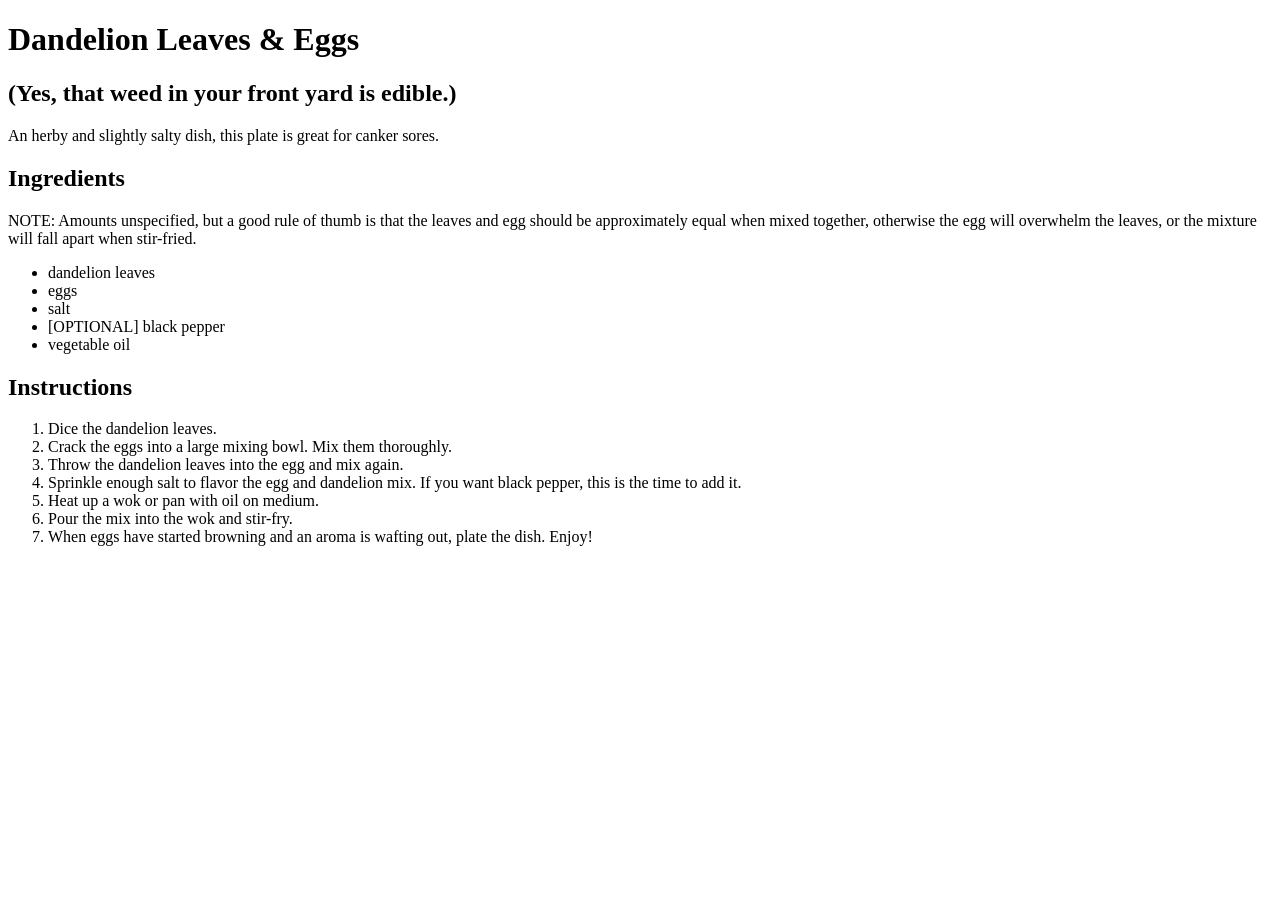
==== tang-family-recipes/dandelion-and-egg.html @ 624e8658 "Added a note to the two egg recipes and started writing down the recipe for mushrooms & eggs." ====
<!DOCTYPE html>
<html lang="en">
  <head>
    <meta charset="utf-8">
  </head>

  <body>
    <h1>Dandelion Leaves & Eggs</h1>

    <h2>
      (Yes, that weed in your front yard is edible.)
    </h2>

    <p>
      An herby and slightly salty dish, this plate is great for canker sores.
    </p>

    <h2>Ingredients</h2>

    <p>
      NOTE: Amounts unspecified, but a good rule of thumb is that the leaves and egg 
      should be approximately equal when mixed together, otherwise the egg will 
      overwhelm the leaves, or the mixture will fall apart when stir-fried.
    </p>

    <ul>
      <li>dandelion leaves</li>
      <li>eggs</li>
      <li>salt</li>
      <li>[OPTIONAL] black pepper</li>
      <li>vegetable oil</li>
    </ul>

    <h2>Instructions</h2>

    <ol>
      <li>
        Dice the dandelion leaves.
      </li>
      <li>
        Crack the eggs into a large mixing bowl. Mix them thoroughly.
      </li>
      <li>
        Throw the dandelion leaves into the egg and mix again.
      </li>
      <li>
        Sprinkle enough salt to flavor the egg and dandelion mix. If you want black pepper, this is the time to add it.
      </li>
      <li>Heat up a wok or pan with oil on medium.</li>
      <li>Pour the mix into the wok and stir-fry.</li>
      <li>When eggs have started browning and an aroma is wafting out, plate the dish. Enjoy!</li>
    </ol>
  </body>
</html>
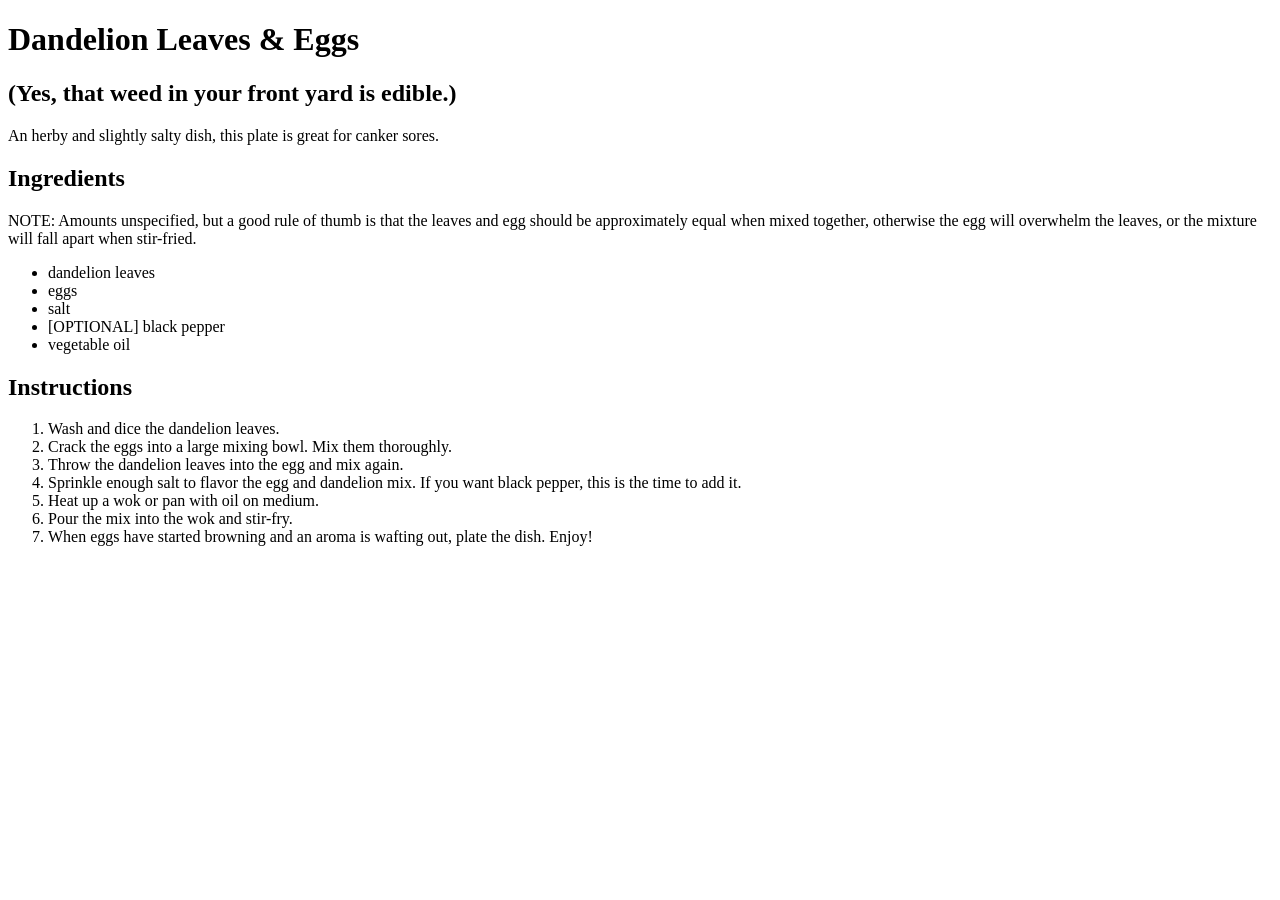
==== commit f4804917: "Added instructions that were forgotten to the dandelion & eggs recipe." ====
--- a/tang-family-recipes/dandelion-and-egg.html
+++ b/tang-family-recipes/dandelion-and-egg.html
@@ -35,7 +35,7 @@
 
     <ol>
       <li>
-        Dice the dandelion leaves.
+        Wash and dice the dandelion leaves.
       </li>
       <li>
         Crack the eggs into a large mixing bowl. Mix them thoroughly.
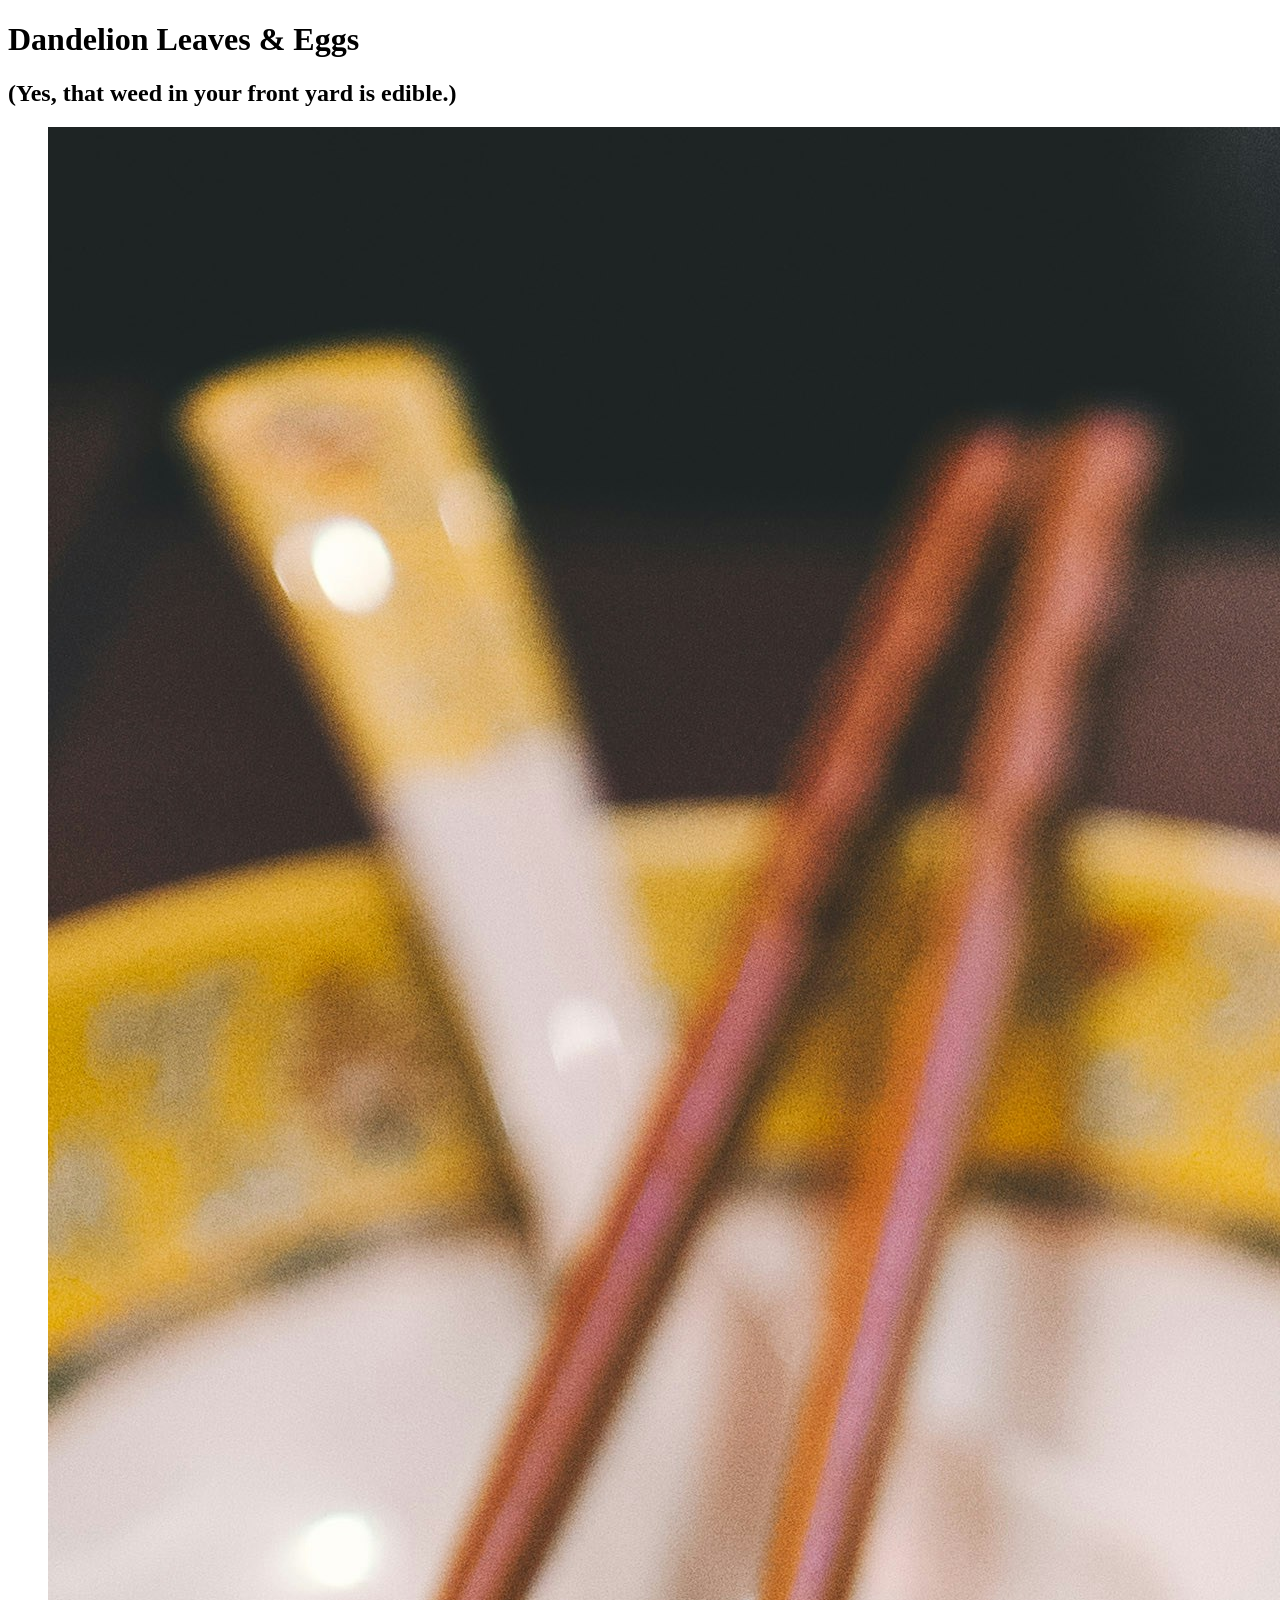
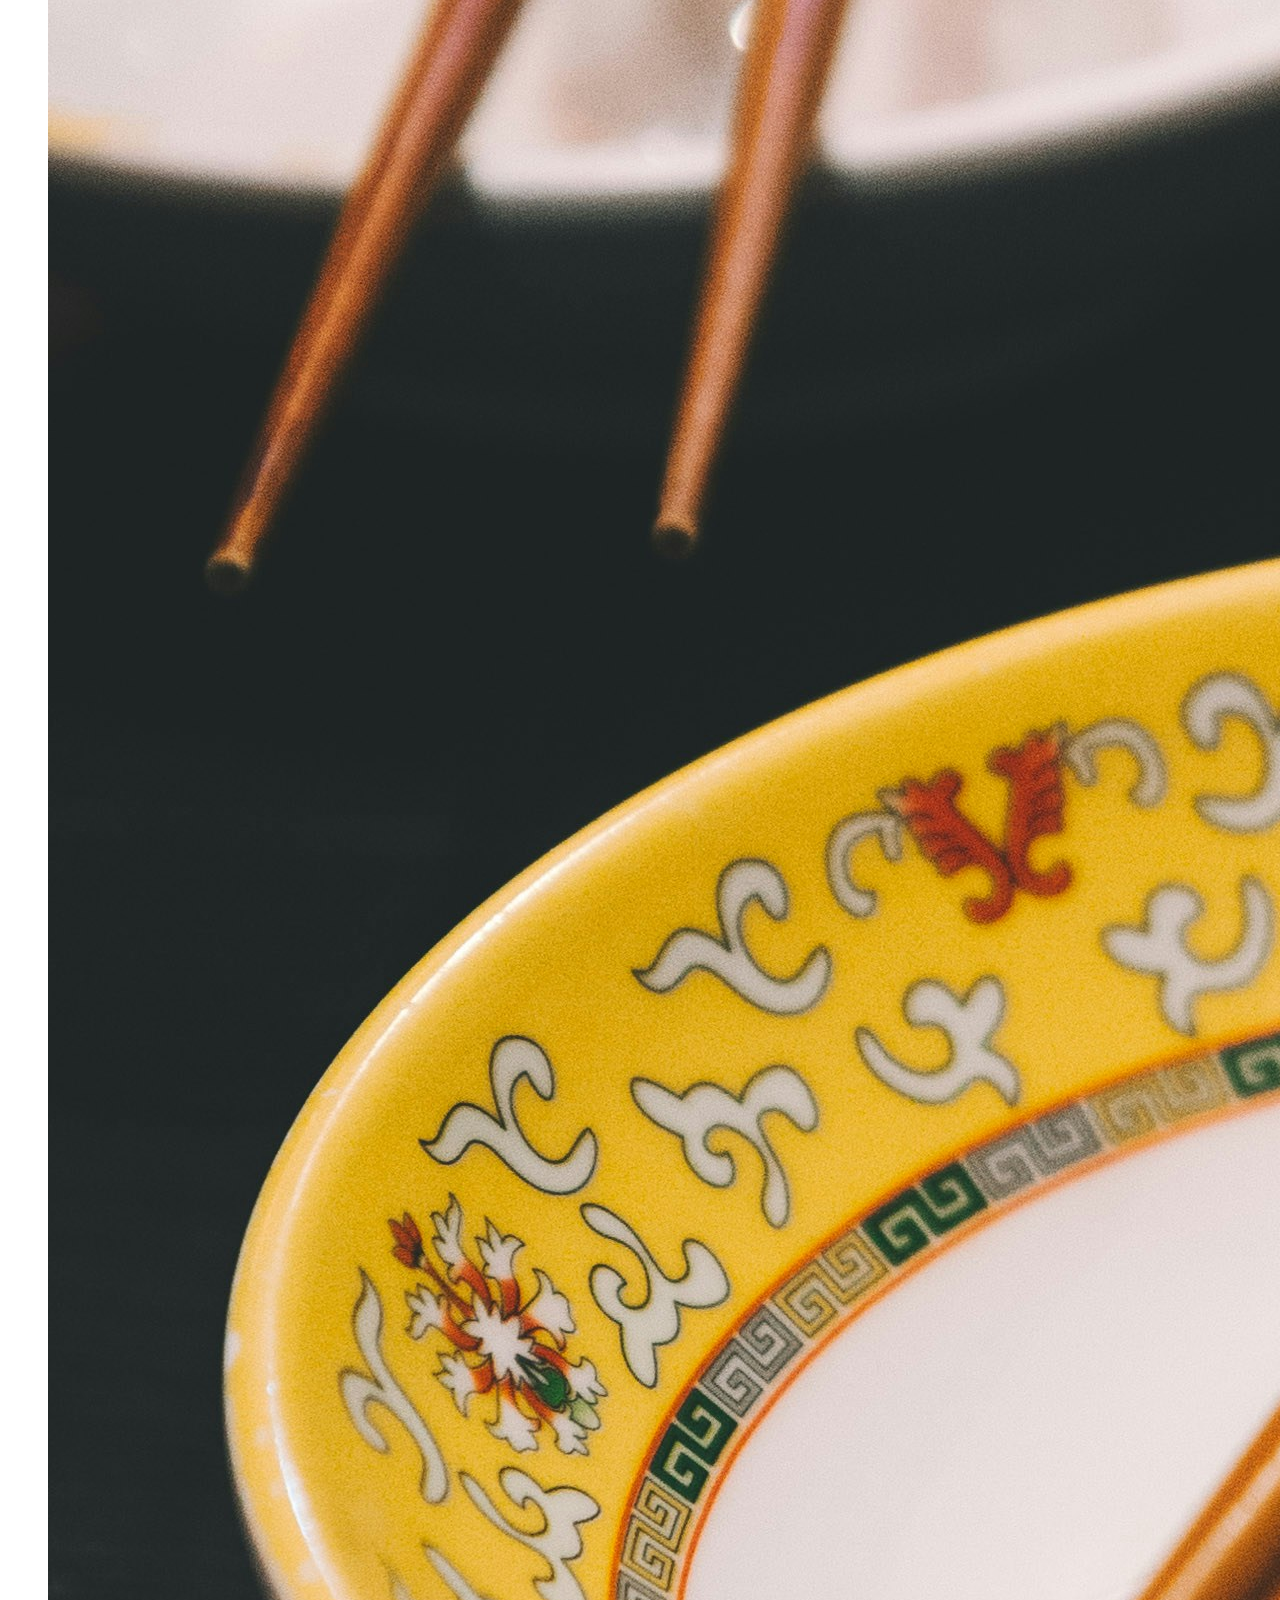
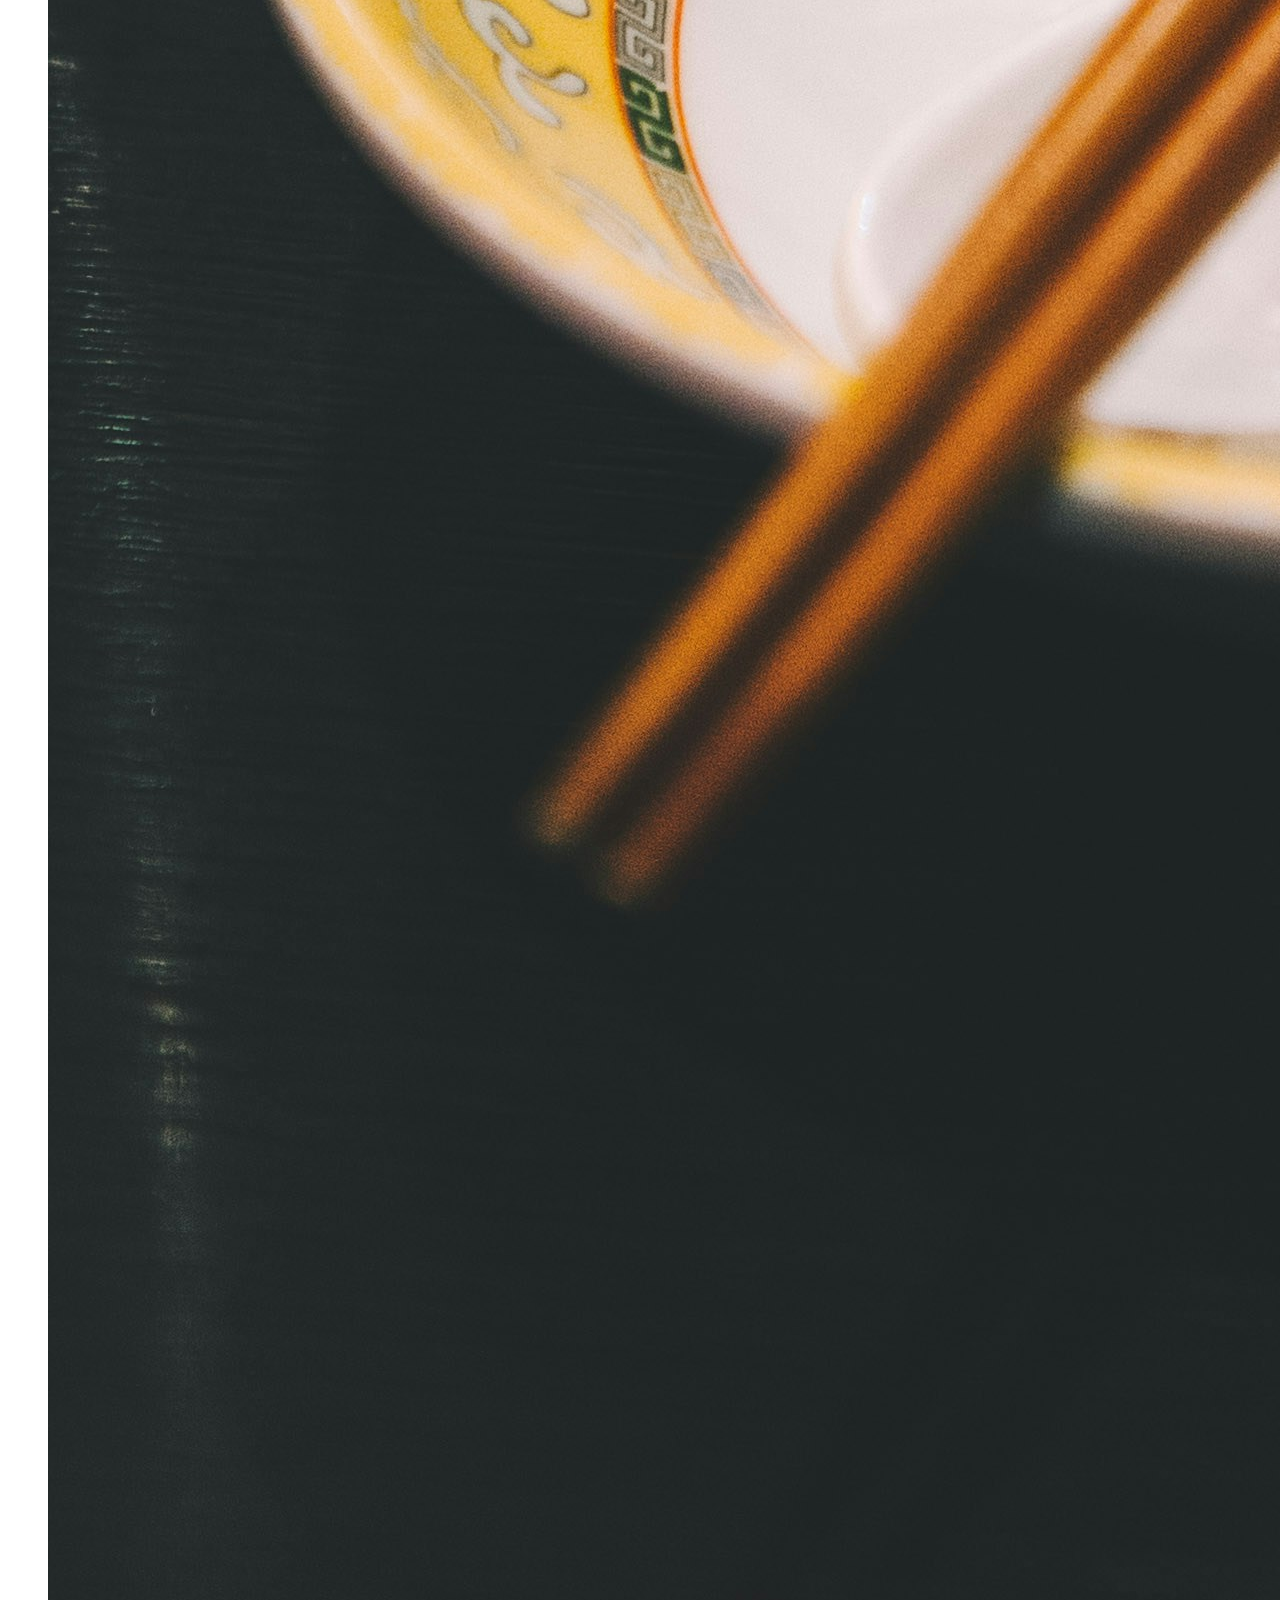
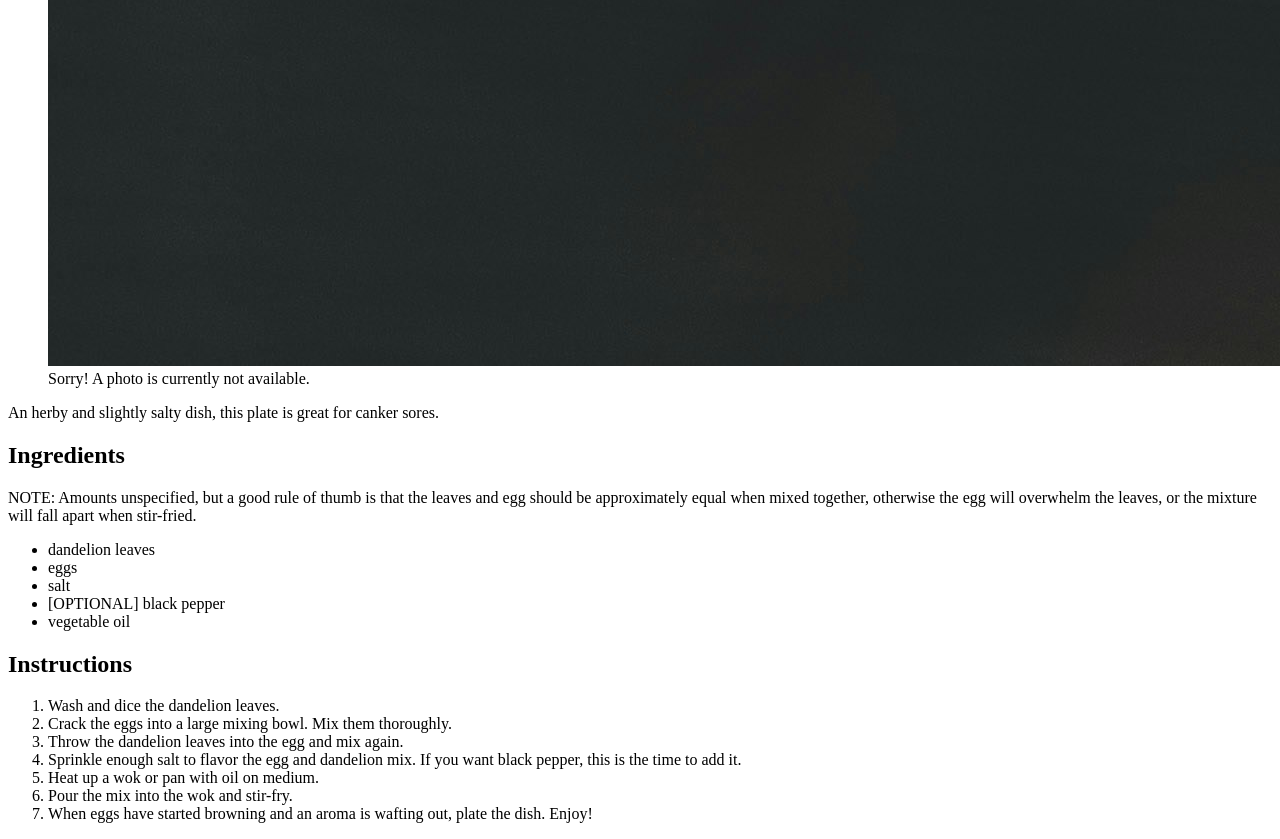
==== commit 32b4125b: "Added images and credits." ====
--- a/tang-family-recipes/dandelion-and-egg.html
+++ b/tang-family-recipes/dandelion-and-egg.html
@@ -10,6 +10,13 @@
     <h2>
       (Yes, that weed in your front yard is edible.)
     </h2>
+
+    <figure>
+      <img src="../imgs/bundo-kim-x6t-cqh1hJE-unsplash.jpg" alt="Bowl and chopsticks" />
+      <figcaption>
+        Sorry! A photo is currently not available.
+      </figcaption>
+    </figure>
 
     <p>
       An herby and slightly salty dish, this plate is great for canker sores.
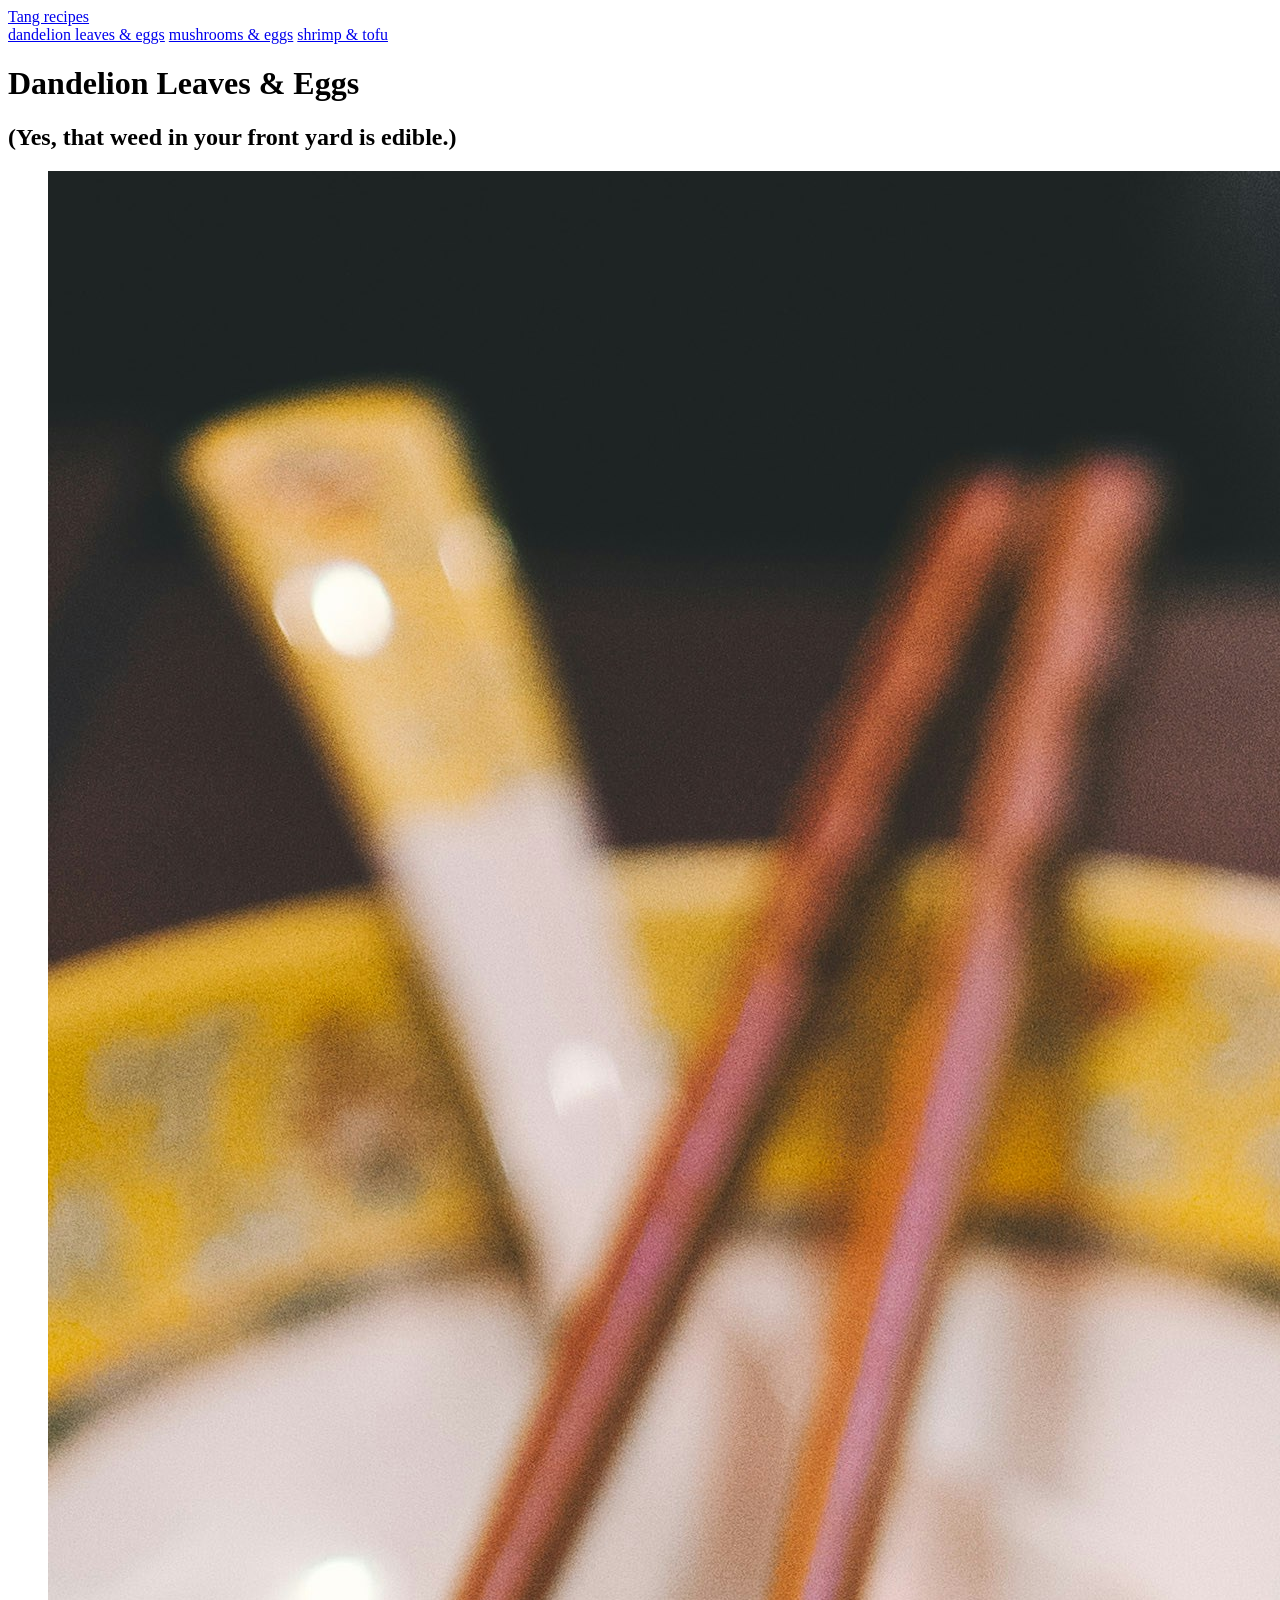
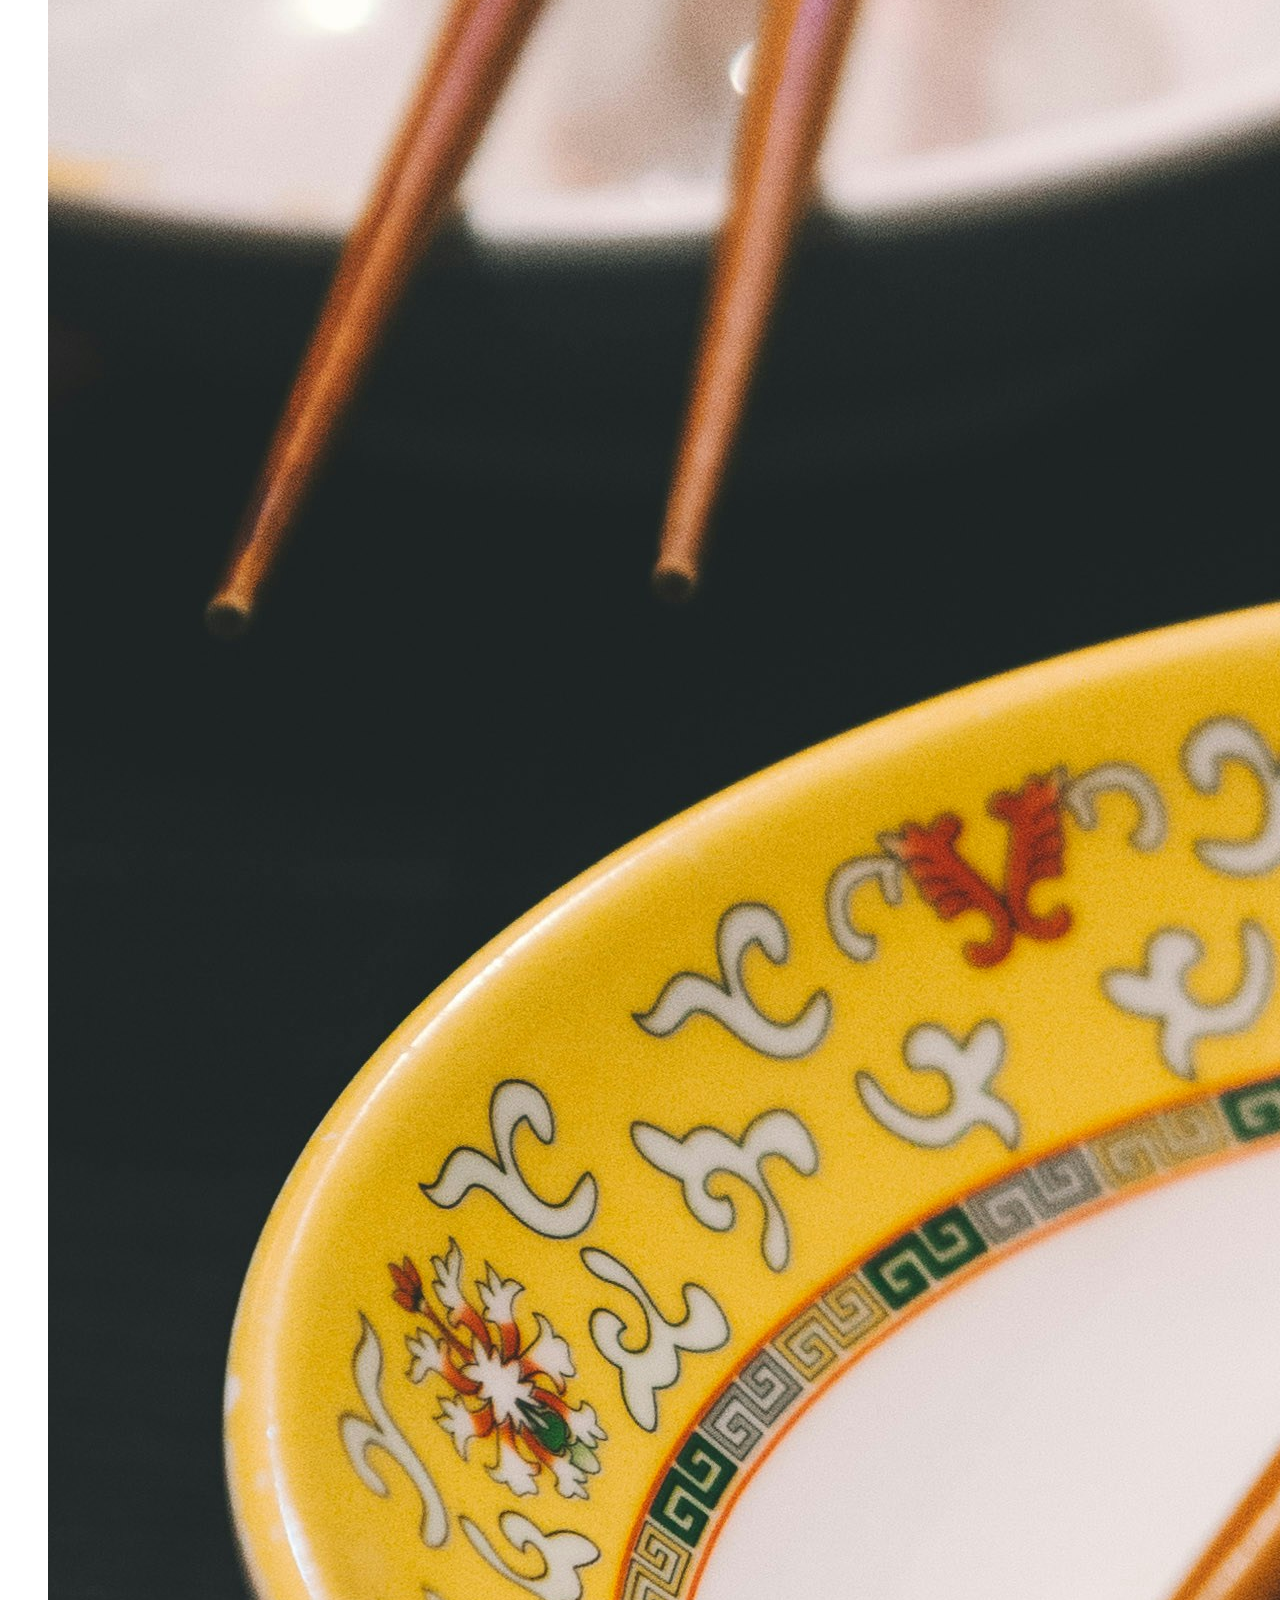
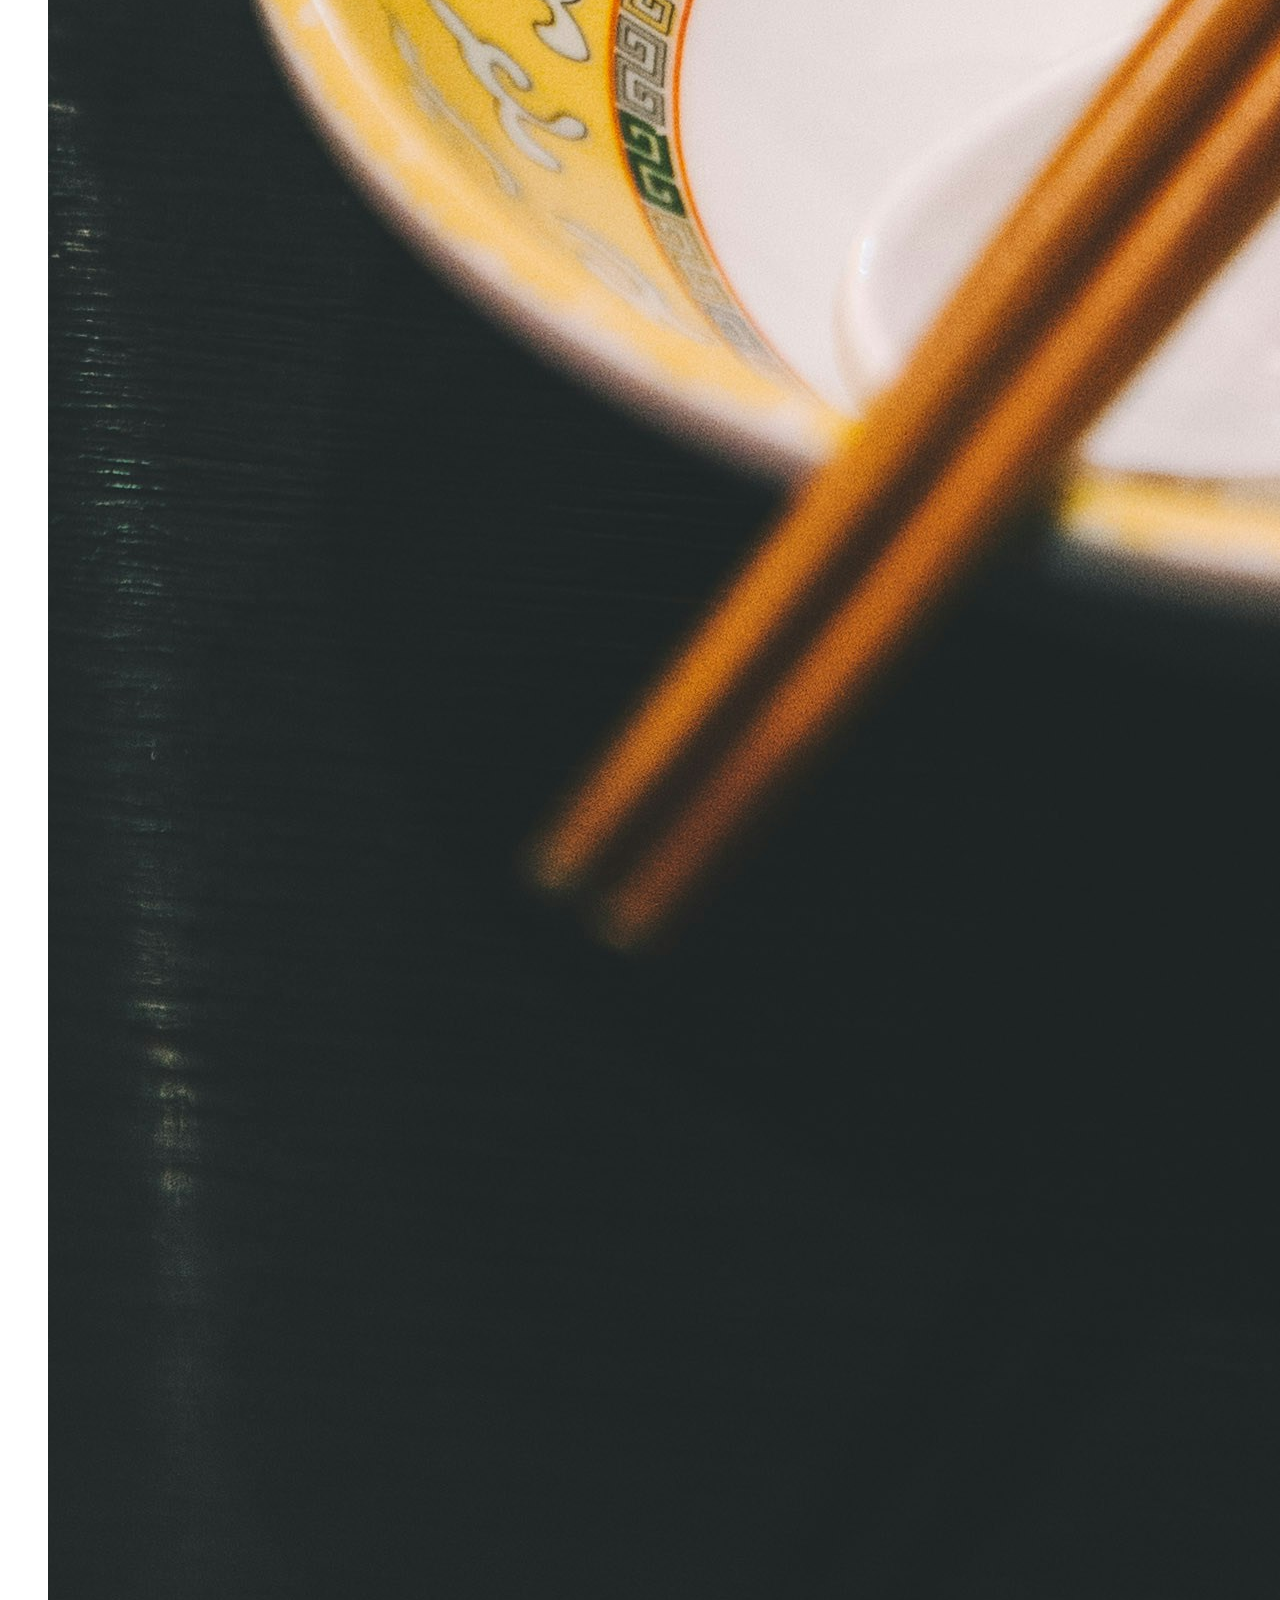
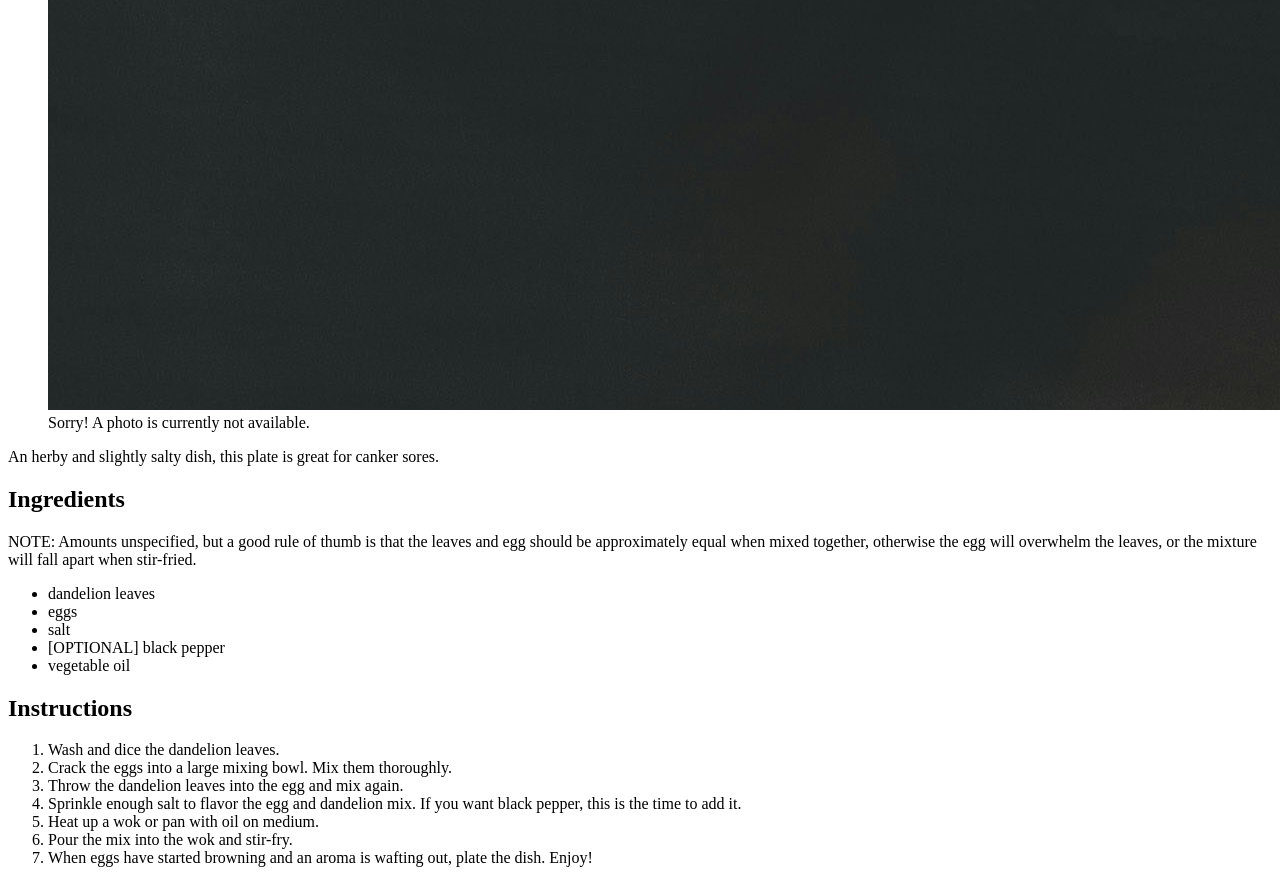
==== commit 35285ecf: "Further structured the recipe pages and reordered the nav menu." ====
--- a/tang-family-recipes/dandelion-and-egg.html
+++ b/tang-family-recipes/dandelion-and-egg.html
@@ -5,57 +5,70 @@
   </head>
 
   <body>
-    <h1>Dandelion Leaves & Eggs</h1>
+    <header>
+      <nav class="main-menu">
+        <a href="#">Tang recipes</a>
+        <nav class="submenu">
+          <a href="#" target="_blank">dandelion leaves & eggs</a>
+          <a href="tang-family-recipes/mushroom-and-egg.html" target="_blank">mushrooms & eggs</a>
+          <a href="tang-family-recipes/shrimp-and-tofu.html" target="_blank">shrimp & tofu</a>
+        </nav>
+      </nav>
+    </header>
 
-    <h2>
-      (Yes, that weed in your front yard is edible.)
-    </h2>
+    <main>
+      <h1>Dandelion Leaves & Eggs</h1>
 
-    <figure>
-      <img src="../imgs/bundo-kim-x6t-cqh1hJE-unsplash.jpg" alt="Bowl and chopsticks" />
-      <figcaption>
-        Sorry! A photo is currently not available.
-      </figcaption>
-    </figure>
+      <h2>
+        (Yes, that weed in your front yard is edible.)
+      </h2>
 
-    <p>
-      An herby and slightly salty dish, this plate is great for canker sores.
-    </p>
+      <figure>
+        <img src="../imgs/bundo-kim-x6t-cqh1hJE-unsplash.jpg" alt="Bowl and chopsticks" />
+        <figcaption>
+          Sorry! A photo is currently not available.
+        </figcaption>
+      </figure>
 
-    <h2>Ingredients</h2>
+      <p>
+        An herby and slightly salty dish, this plate is great for canker sores.
+      </p>
 
-    <p>
-      NOTE: Amounts unspecified, but a good rule of thumb is that the leaves and egg 
-      should be approximately equal when mixed together, otherwise the egg will 
-      overwhelm the leaves, or the mixture will fall apart when stir-fried.
-    </p>
+      <h2>Ingredients</h2>
 
-    <ul>
-      <li>dandelion leaves</li>
-      <li>eggs</li>
-      <li>salt</li>
-      <li>[OPTIONAL] black pepper</li>
-      <li>vegetable oil</li>
-    </ul>
+      <p>
+        NOTE: Amounts unspecified, but a good rule of thumb is that the leaves and egg 
+        should be approximately equal when mixed together, otherwise the egg will 
+        overwhelm the leaves, or the mixture will fall apart when stir-fried.
+      </p>
 
-    <h2>Instructions</h2>
+      <ul>
+        <li>dandelion leaves</li>
+        <li>eggs</li>
+        <li>salt</li>
+        <li>[OPTIONAL] black pepper</li>
+        <li>vegetable oil</li>
+      </ul>
 
-    <ol>
-      <li>
-        Wash and dice the dandelion leaves.
-      </li>
-      <li>
-        Crack the eggs into a large mixing bowl. Mix them thoroughly.
-      </li>
-      <li>
-        Throw the dandelion leaves into the egg and mix again.
-      </li>
-      <li>
-        Sprinkle enough salt to flavor the egg and dandelion mix. If you want black pepper, this is the time to add it.
-      </li>
-      <li>Heat up a wok or pan with oil on medium.</li>
-      <li>Pour the mix into the wok and stir-fry.</li>
-      <li>When eggs have started browning and an aroma is wafting out, plate the dish. Enjoy!</li>
-    </ol>
+      <h2>Instructions</h2>
+
+      <ol>
+        <li>
+          Wash and dice the dandelion leaves.
+        </li>
+        <li>
+          Crack the eggs into a large mixing bowl. Mix them thoroughly.
+        </li>
+        <li>
+          Throw the dandelion leaves into the egg and mix again.
+        </li>
+        <li>
+          Sprinkle enough salt to flavor the egg and dandelion mix. If you want black pepper, this is the time to add it.
+        </li>
+        <li>Heat up a wok or pan with oil on medium.</li>
+        <li>Pour the mix into the wok and stir-fry.</li>
+        <li>When eggs have started browning and an aroma is wafting out, plate the dish. Enjoy!</li>
+      </ol>
+    </main>
   </body>
 </html>
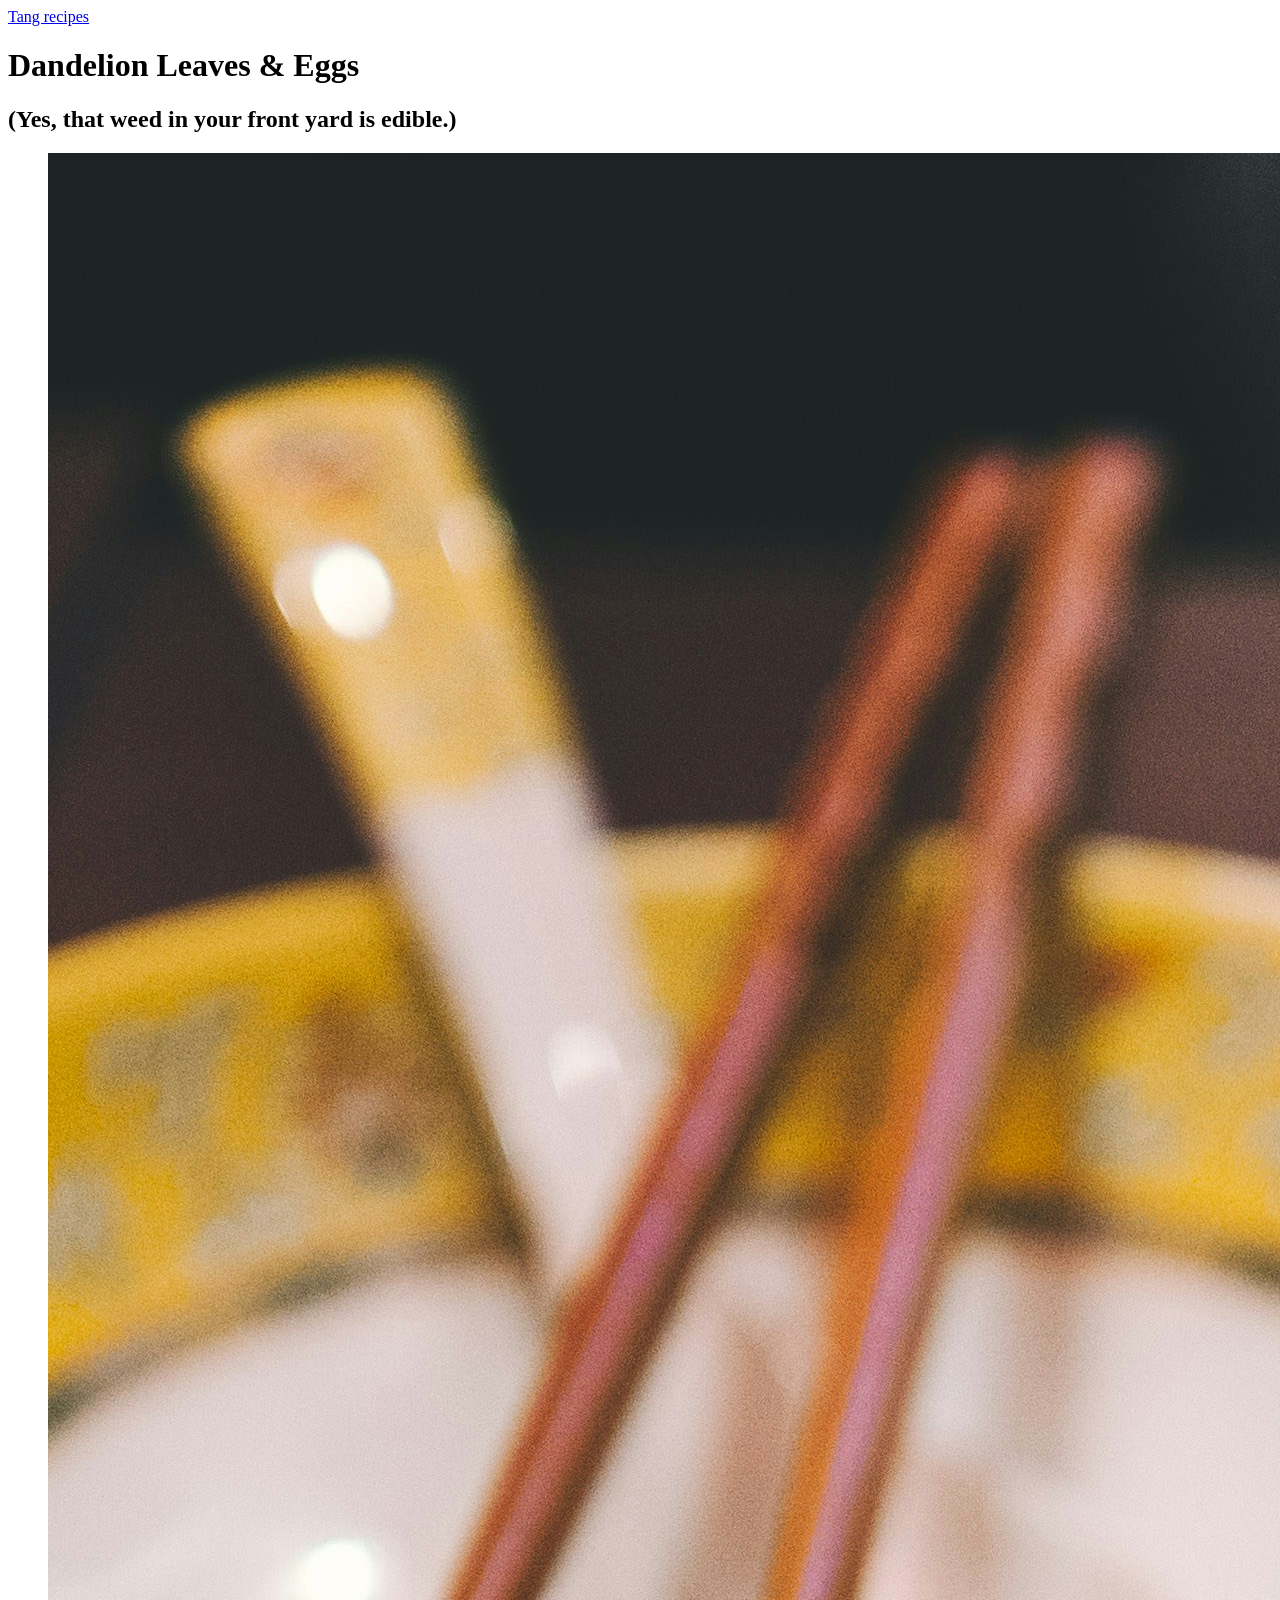
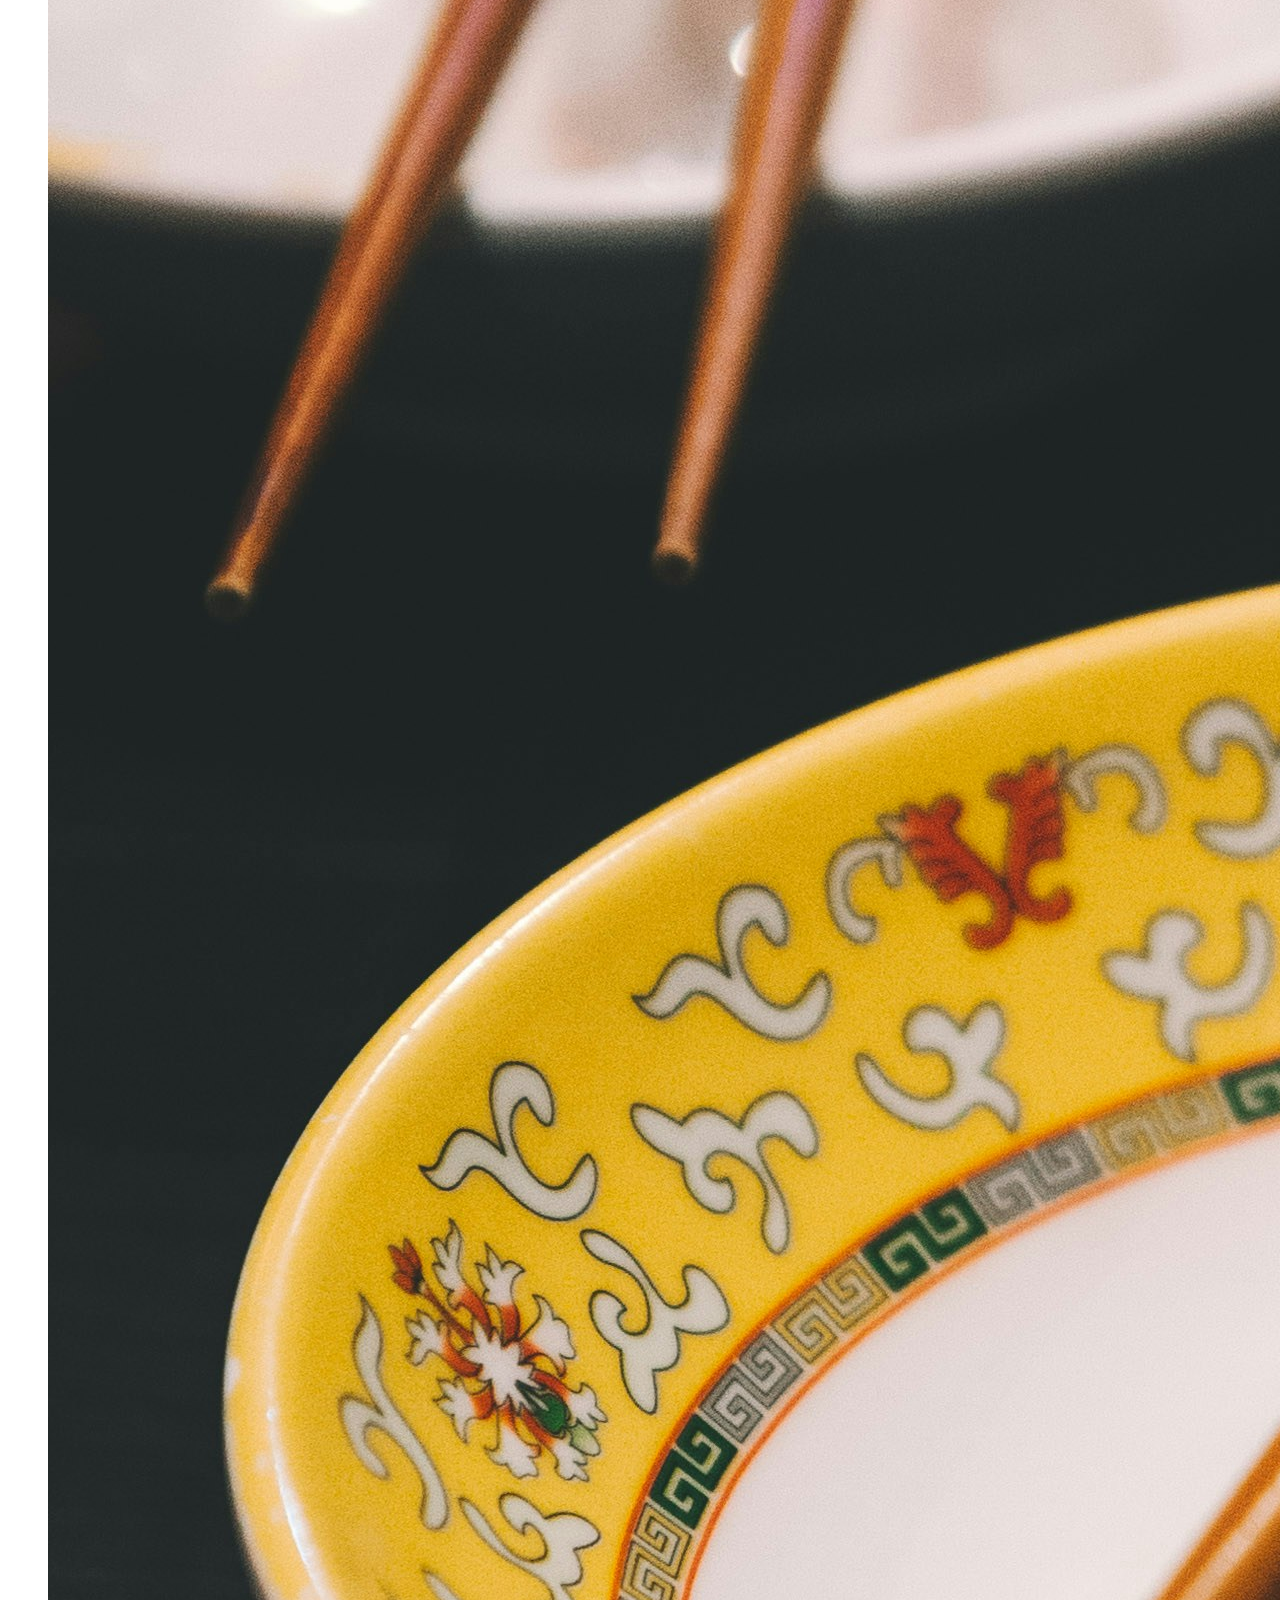
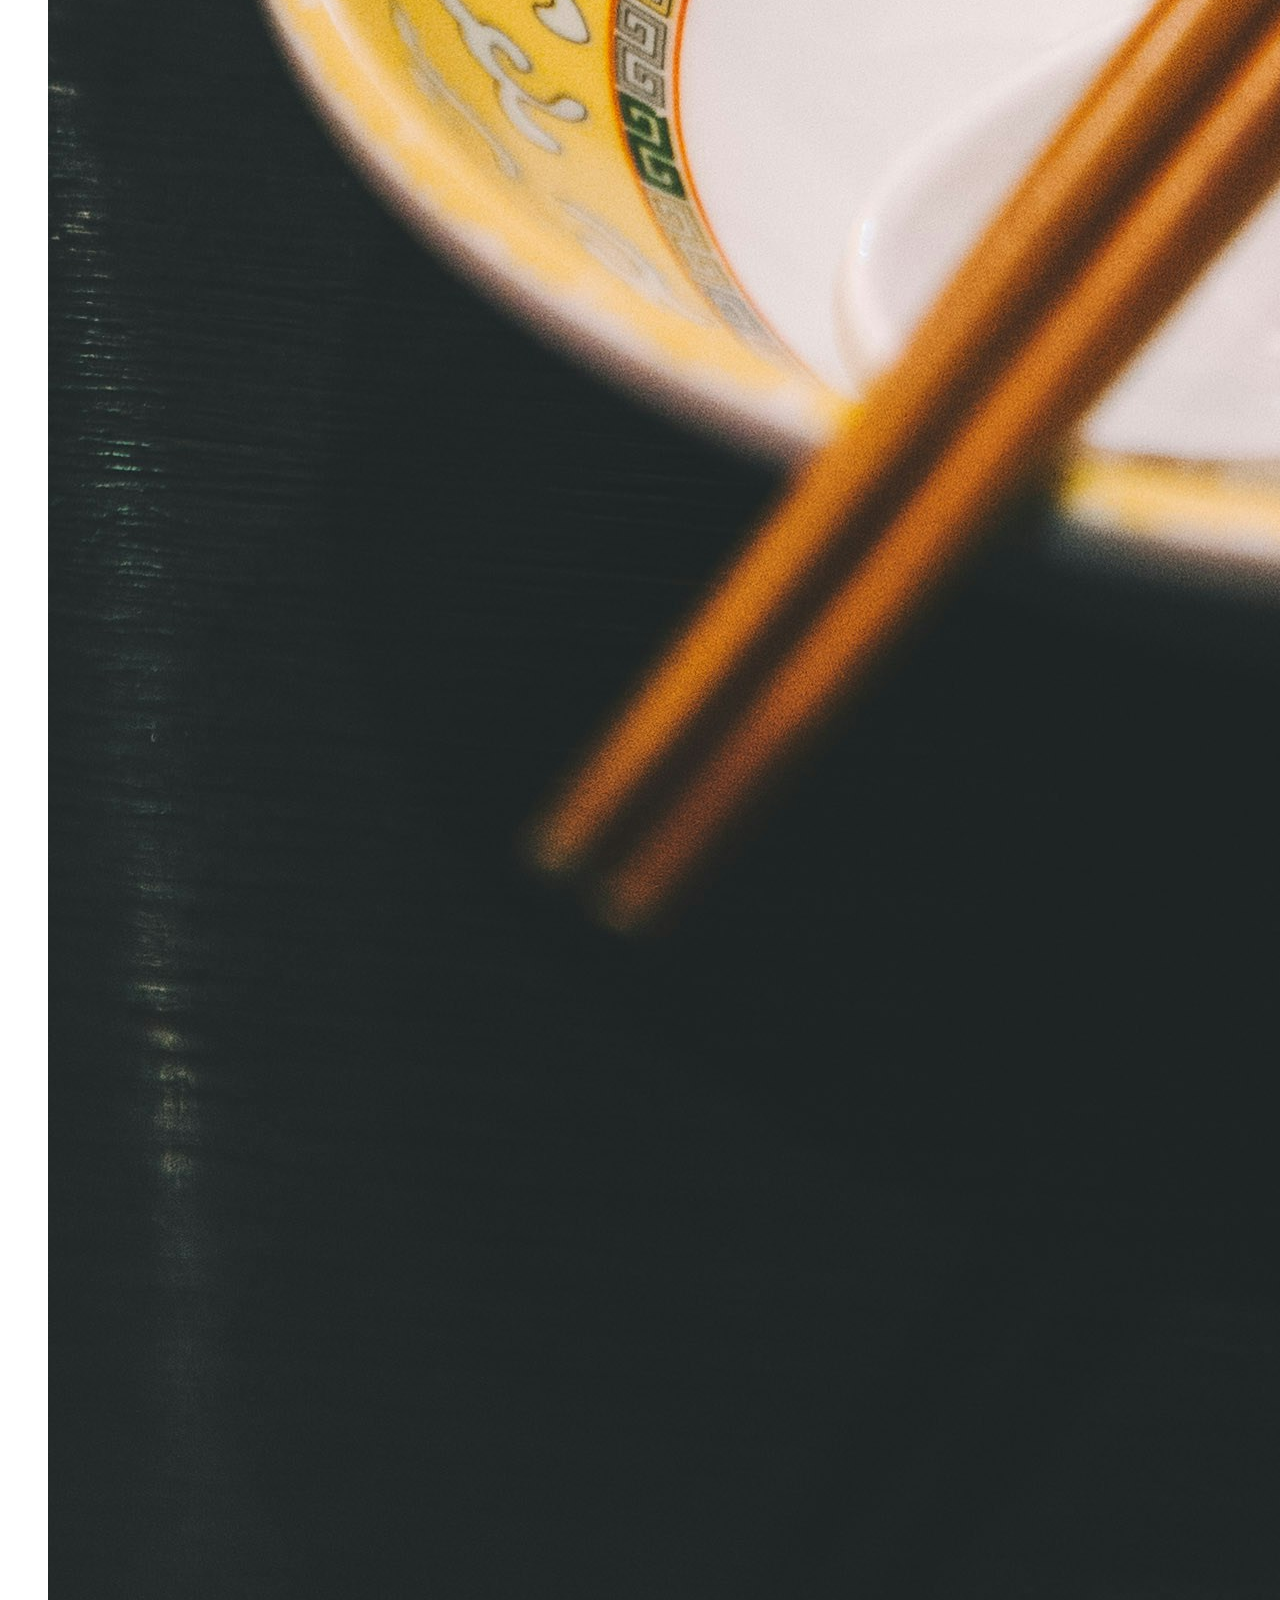
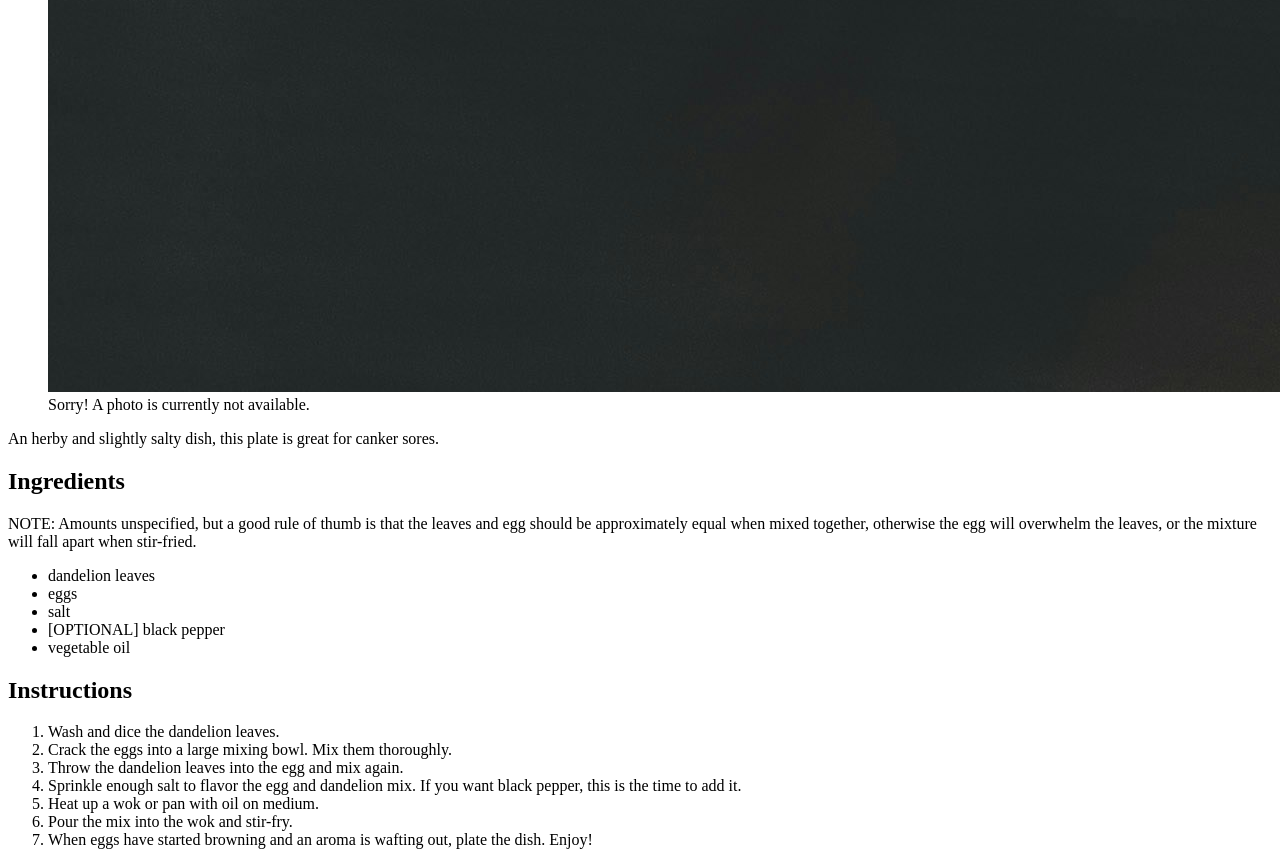
==== commit 149ebc61: "Added styles for most of site and fixed code errors." ====
--- a/tang-family-recipes/dandelion-and-egg.html
+++ b/tang-family-recipes/dandelion-and-egg.html
@@ -2,22 +2,25 @@
 <html lang="en">
   <head>
     <meta charset="utf-8">
+    <link rel="stylesheet" href="css/normalize.css" />
+    <link rel="stylesheet" href="css/style.css" />
   </head>
 
   <body>
     <header>
       <nav class="main-menu">
         <a href="#">Tang recipes</a>
-        <nav class="submenu">
-          <a href="#" target="_blank">dandelion leaves & eggs</a>
-          <a href="tang-family-recipes/mushroom-and-egg.html" target="_blank">mushrooms & eggs</a>
-          <a href="tang-family-recipes/shrimp-and-tofu.html" target="_blank">shrimp & tofu</a>
-        </nav>
       </nav>
     </header>
 
+    <div class="submenu" hidden>
+      <a href="dandelion-and-egg.html" target="_blank">dandelion leaves & eggs</a>
+      <a href="#" target="_blank">mushrooms & eggs</a>
+      <a href="shrimp-and-tofu.html" target="_blank">shrimp & tofu</a>
+    </div>
+
     <main>
-      <h1>Dandelion Leaves & Eggs</h1>
+      <h1 class="center">Dandelion Leaves & Eggs</h1>
 
       <h2>
         (Yes, that weed in your front yard is edible.)
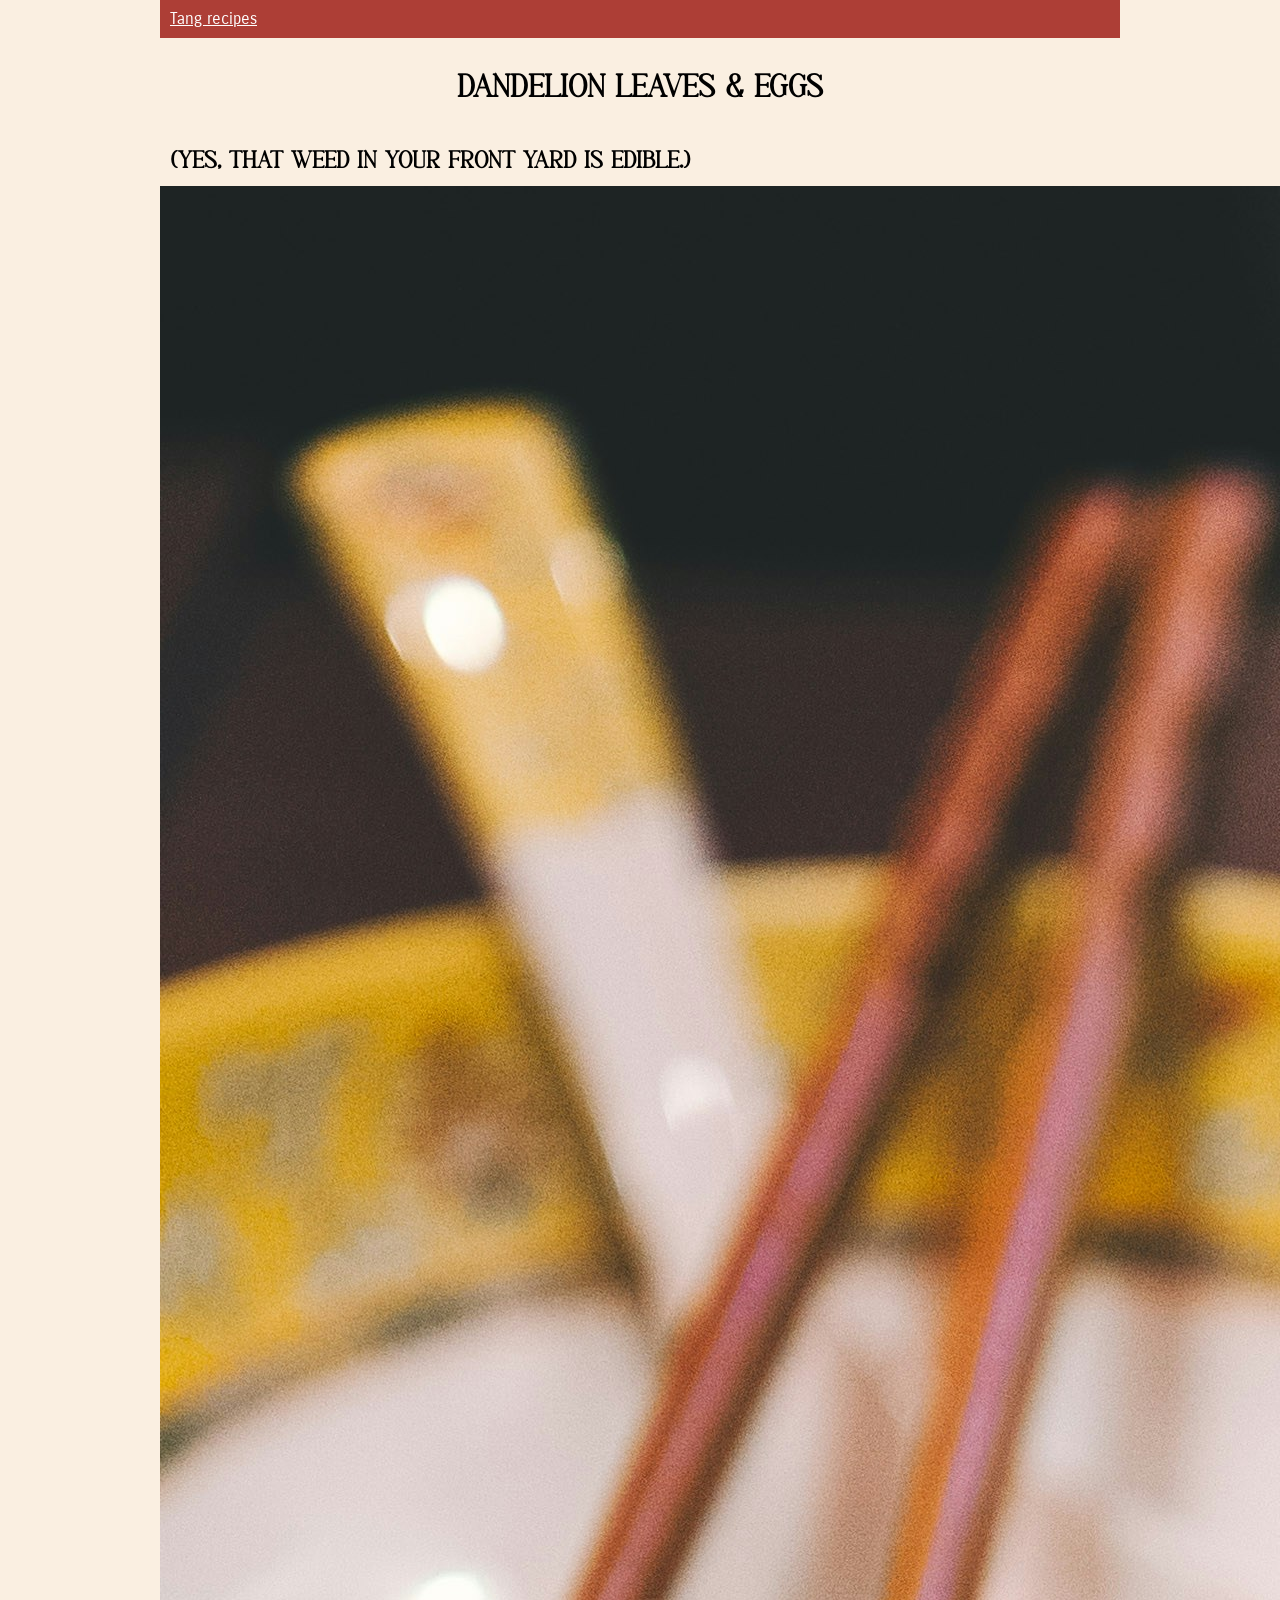
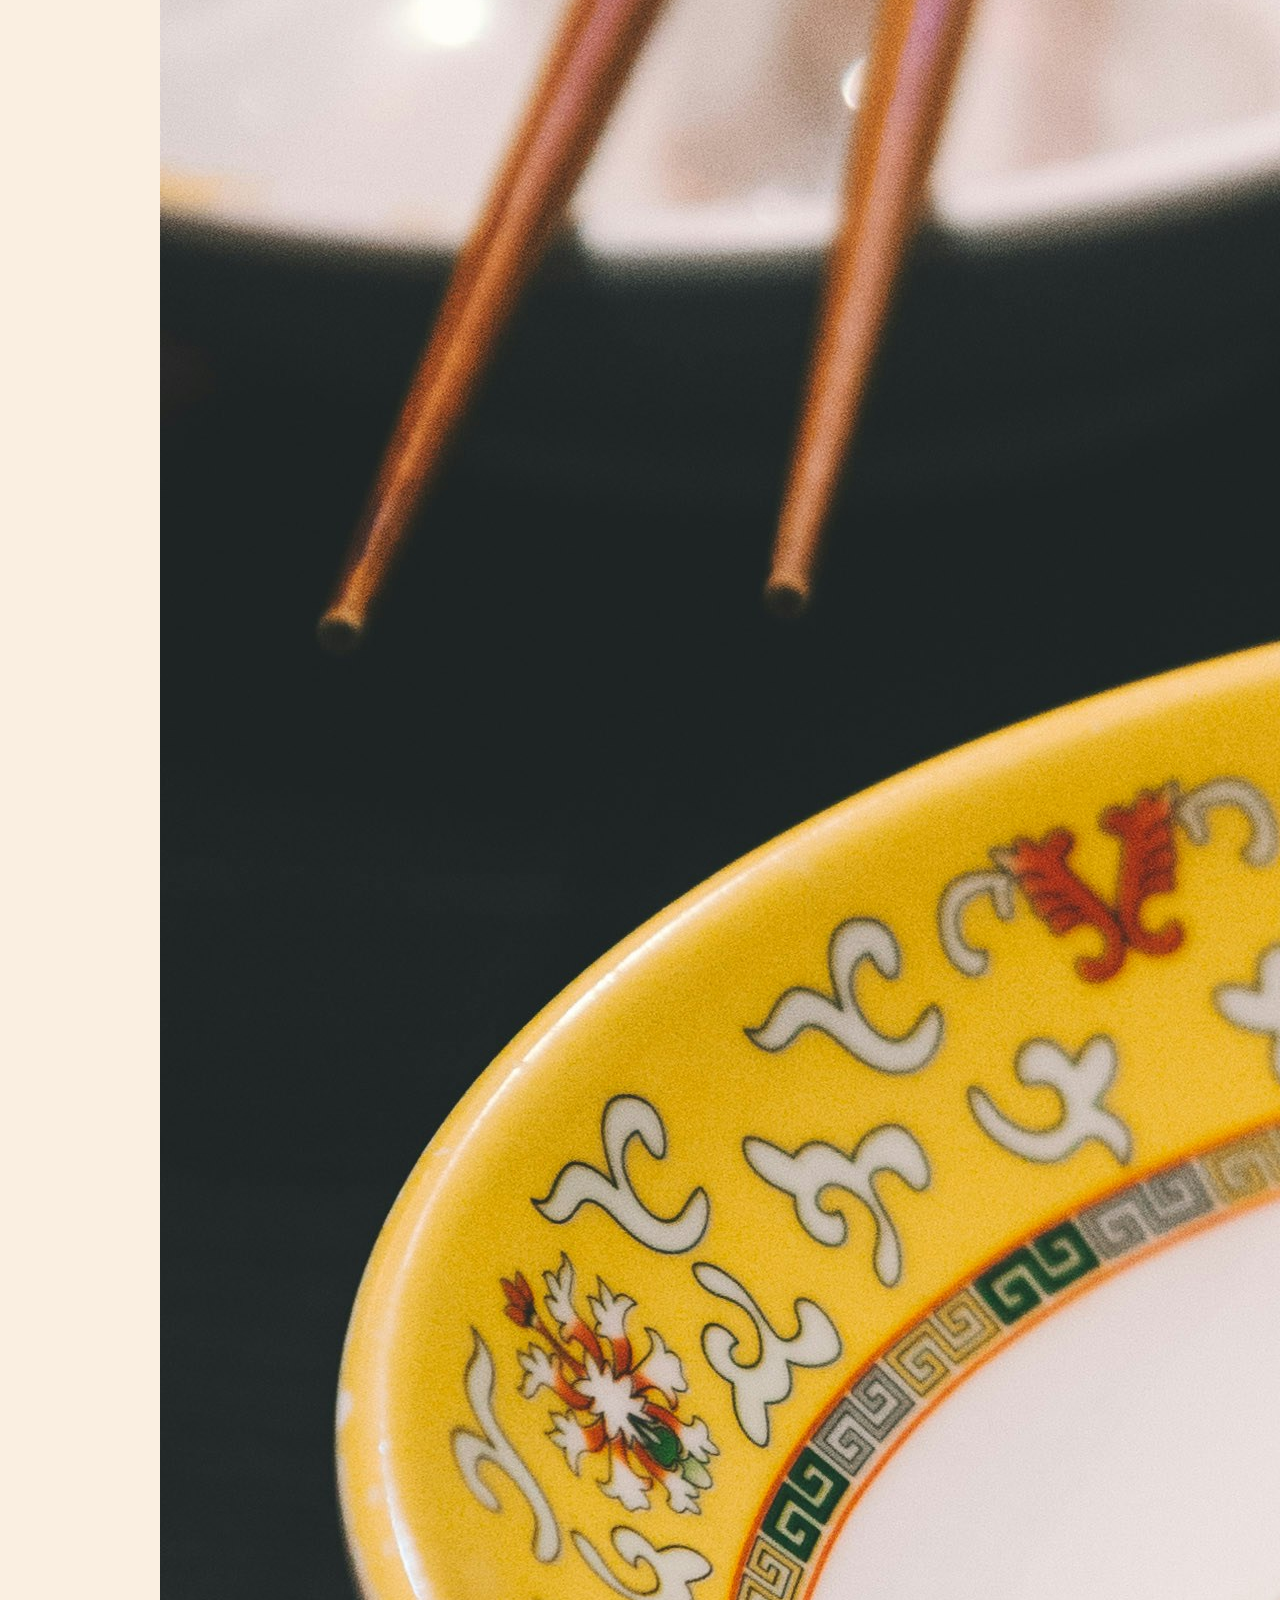
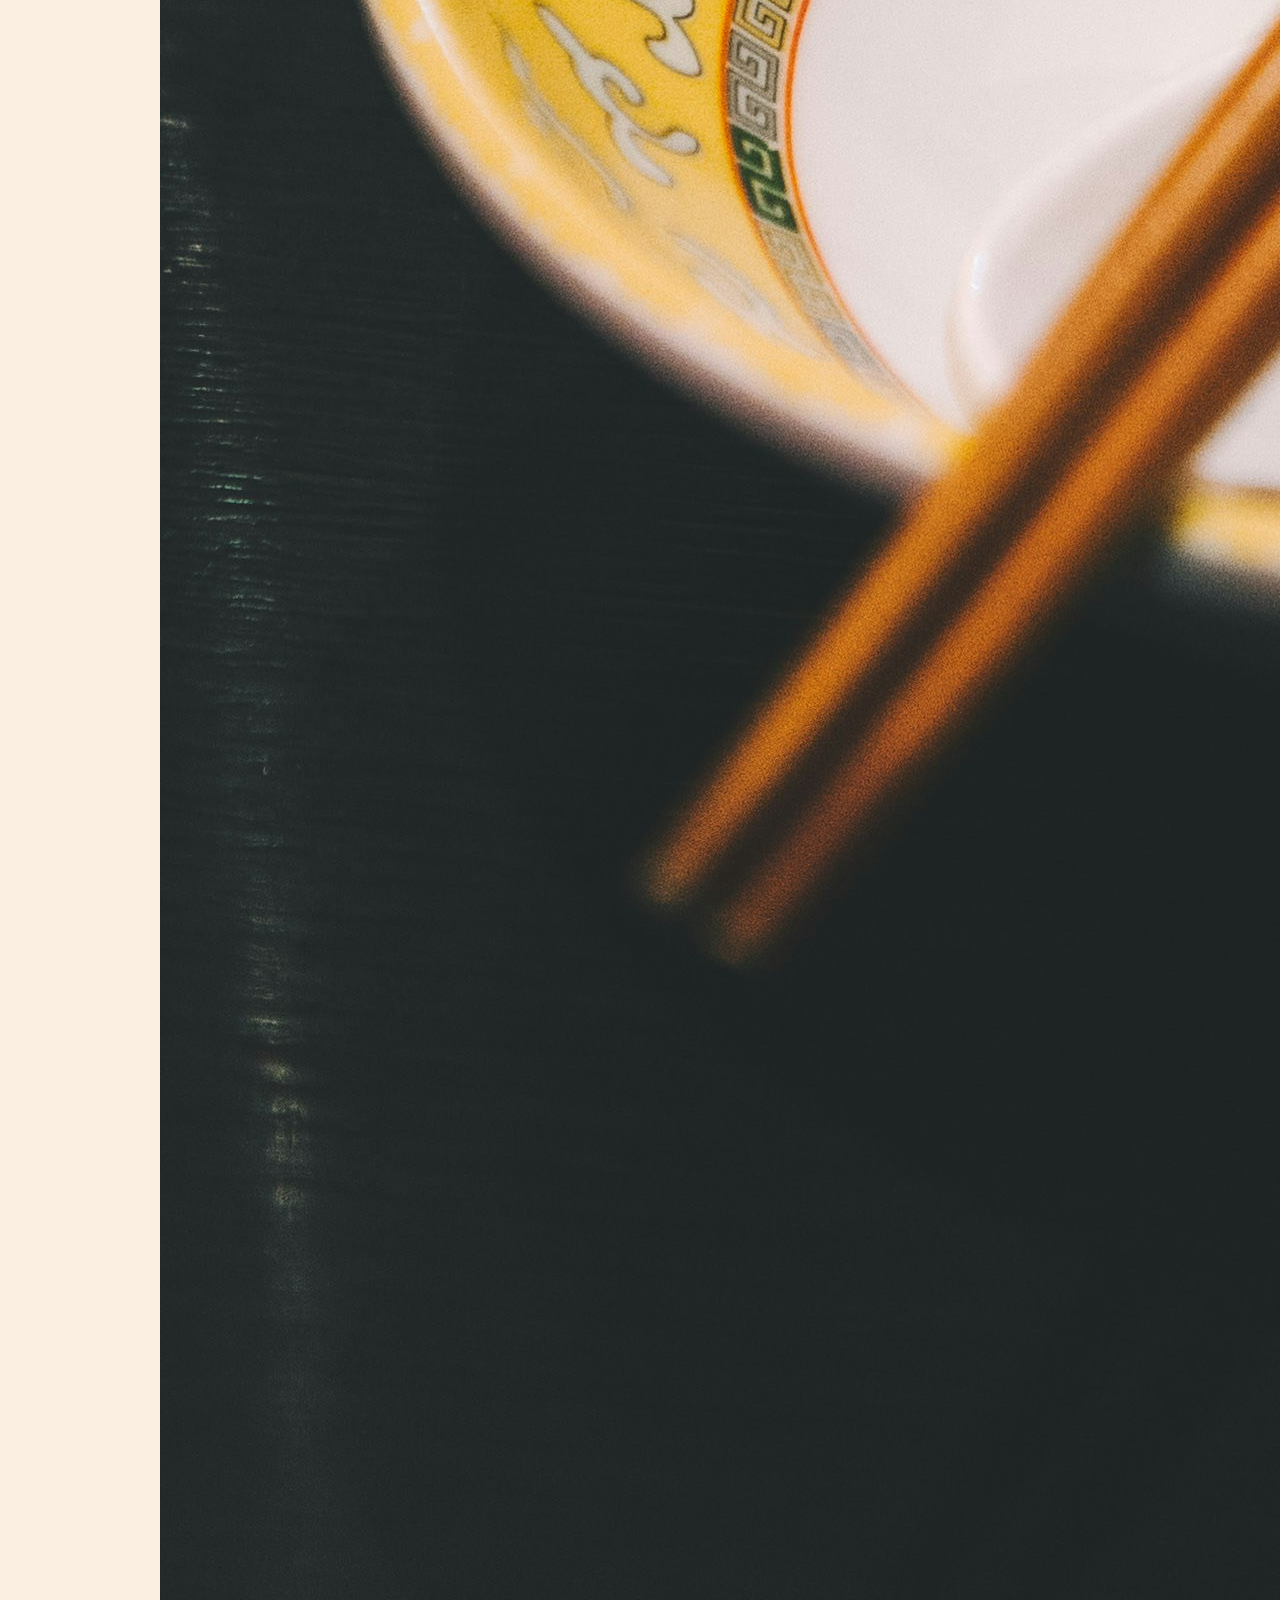
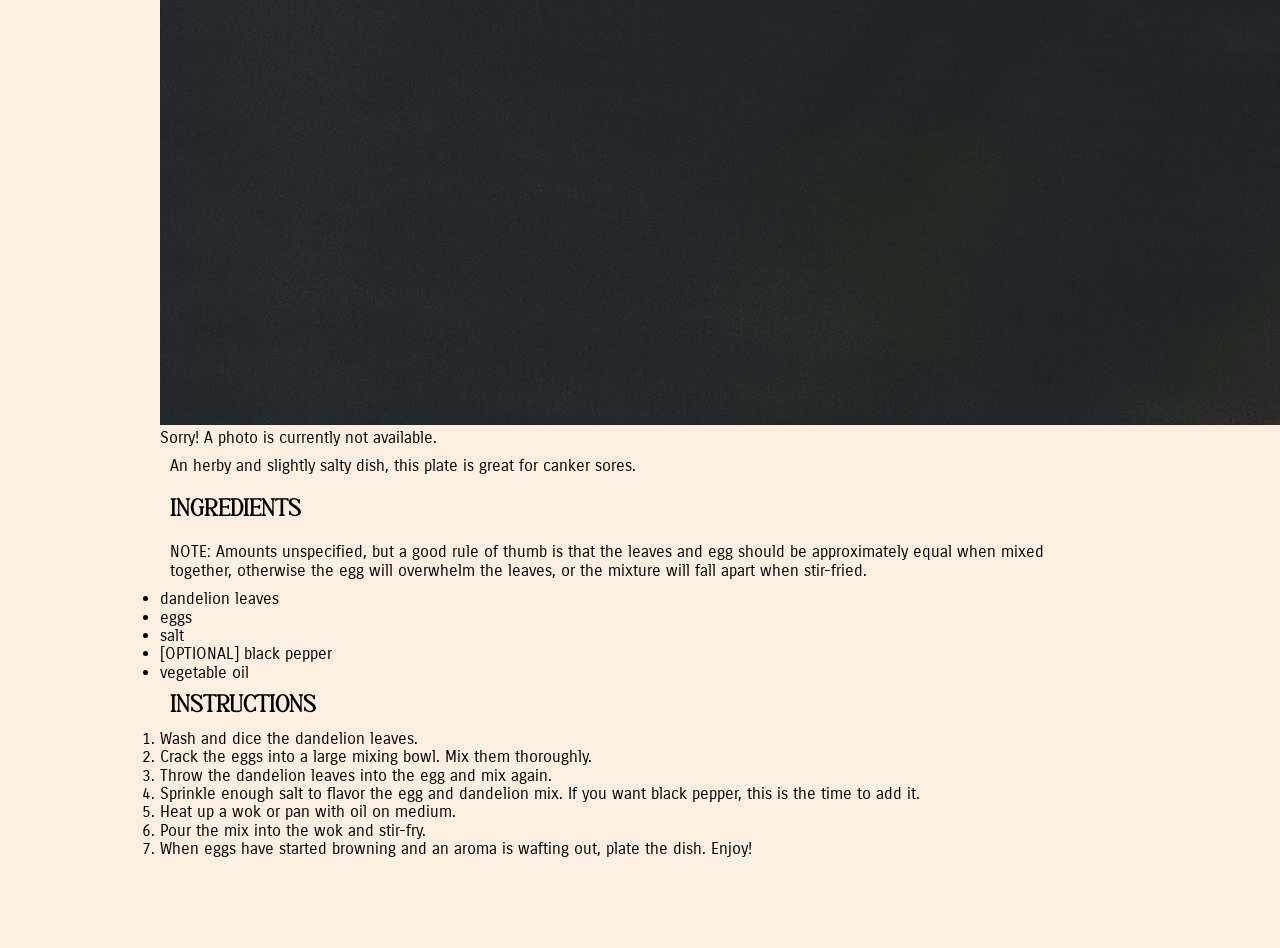
==== commit 93a3eec3: "Fixed stylesheet linking errors." ====
--- a/tang-family-recipes/dandelion-and-egg.html
+++ b/tang-family-recipes/dandelion-and-egg.html
@@ -2,8 +2,8 @@
 <html lang="en">
   <head>
     <meta charset="utf-8">
-    <link rel="stylesheet" href="css/normalize.css" />
-    <link rel="stylesheet" href="css/style.css" />
+    <link rel="stylesheet" href="../css/normalize.css" />
+    <link rel="stylesheet" href="../css/style.css" />
   </head>
 
   <body>
--- a/css/style.css
+++ b/css/style.css
@@ -0,0 +1,81 @@
+/* IMPORTS */
+@font-face {
+  font-family: 'Avante';
+  src: url('../fonts/Avante/Avante-1jvmg.otf');
+}
+
+@font-face {
+  font-family: 'Carrois Gothic';
+  src: url('../fonts/Carrois_Gothic/CarroisGothic-Regular.ttf');
+}
+
+
+
+
+/* GLOBAL */
+
+* {
+  box-sizing: border-box;
+  margin: 0;
+  padding: 0;
+  -webkit-font-smoothing: antialiased;
+  -moz-osx-font-smoothing: grayscale;
+}
+
+
+
+/* GENERAL STYLES */
+body {
+  margin: 0 12.5% 10vh;
+  background-color: #faefe1; /* old paper */
+}
+
+header {
+  background-color: #ad3e36; /* autumn red */
+  color: #ffffff;
+}
+
+nav > a {
+  color: #ffffff;
+}
+
+h1, h2, h3, h4, h5, h6 {
+  font-family: 'Avante', serif;
+}
+
+h1, h2, h3, h4, h5, h6,
+nav,
+p {
+  padding: 10px;
+}
+
+nav,
+p,
+figcaption,
+ol > li,
+ul > li {
+  font-family: 'Carrois Gothic', sans-serif;
+}
+
+nav > a:visited {
+  color: #f0b000; /* gingko leaves*/
+}
+
+figure > image {
+  max-width: 66.67%;
+}
+
+
+
+[hidden] {
+  display: none !important;
+}
+
+.submenu {
+  background-color: #ad3e36;
+  color: #ffffff;
+}
+
+.center {
+  text-align: center;
+}
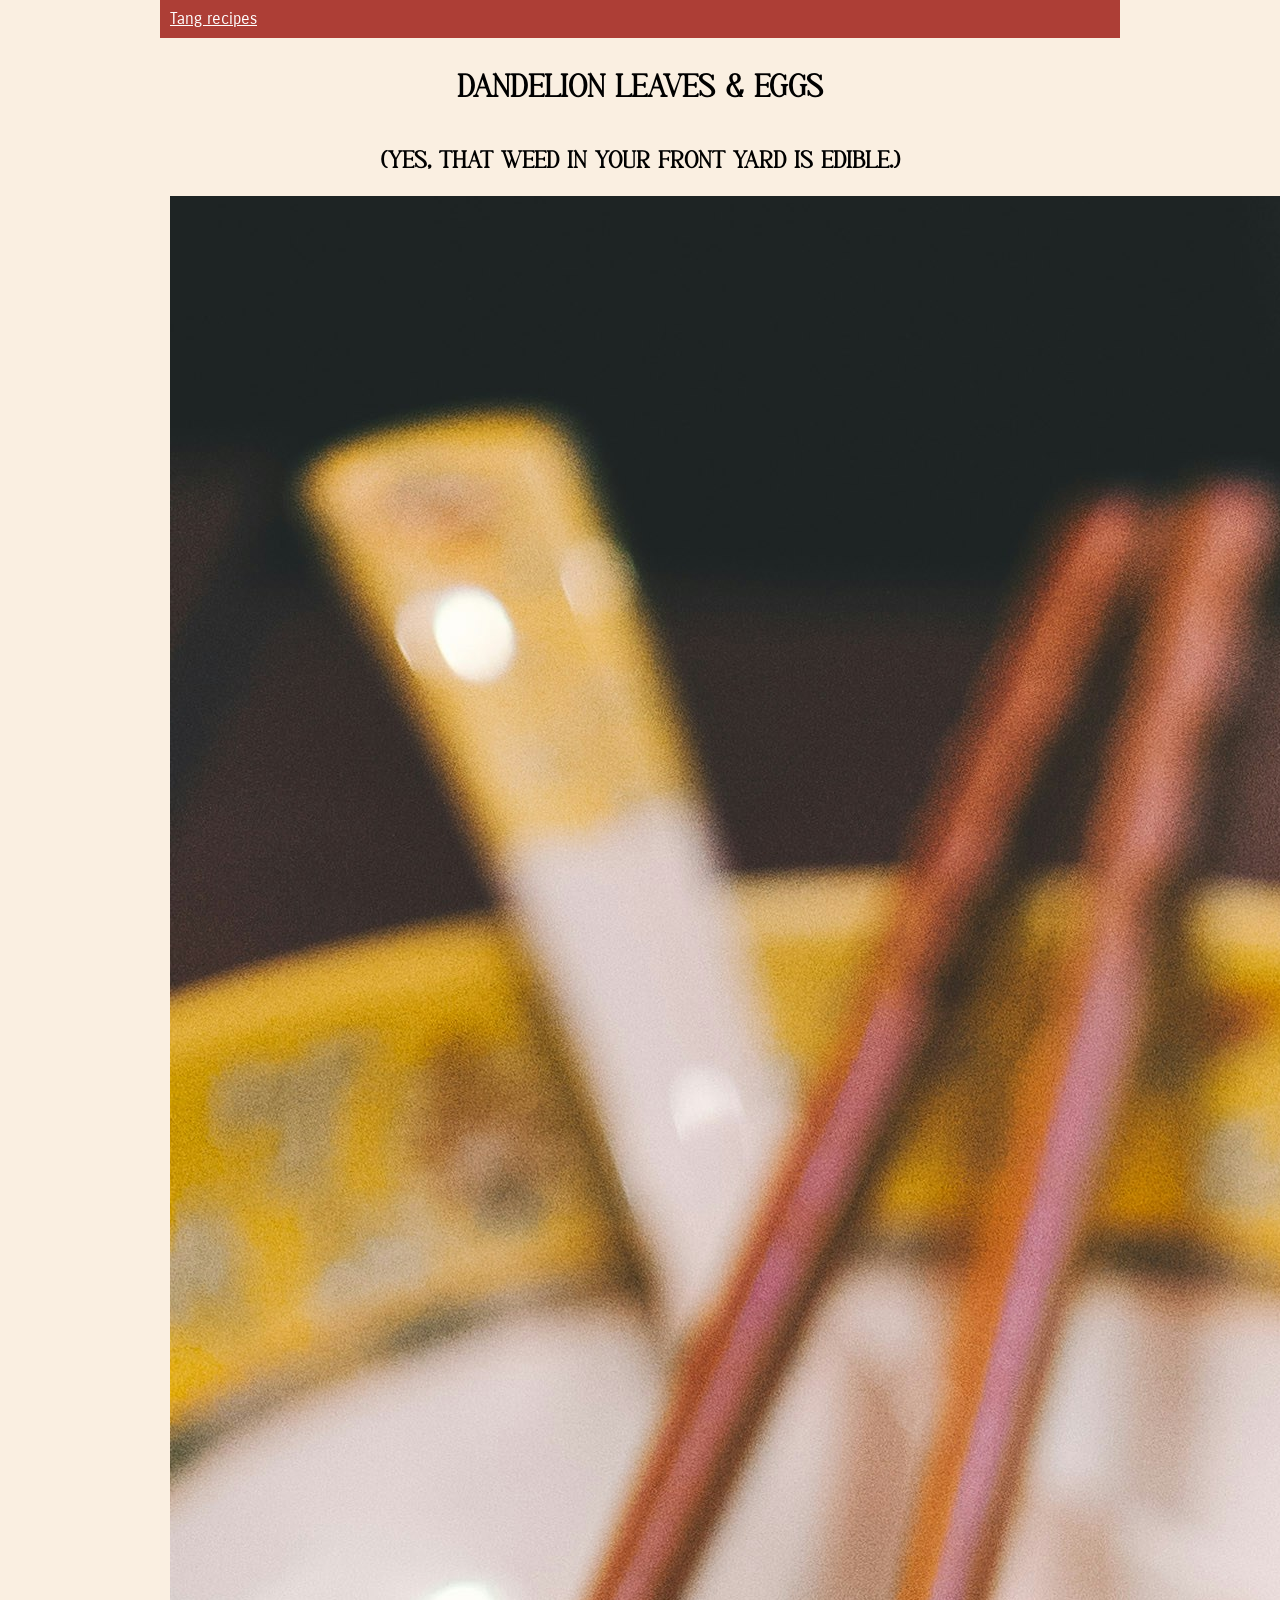
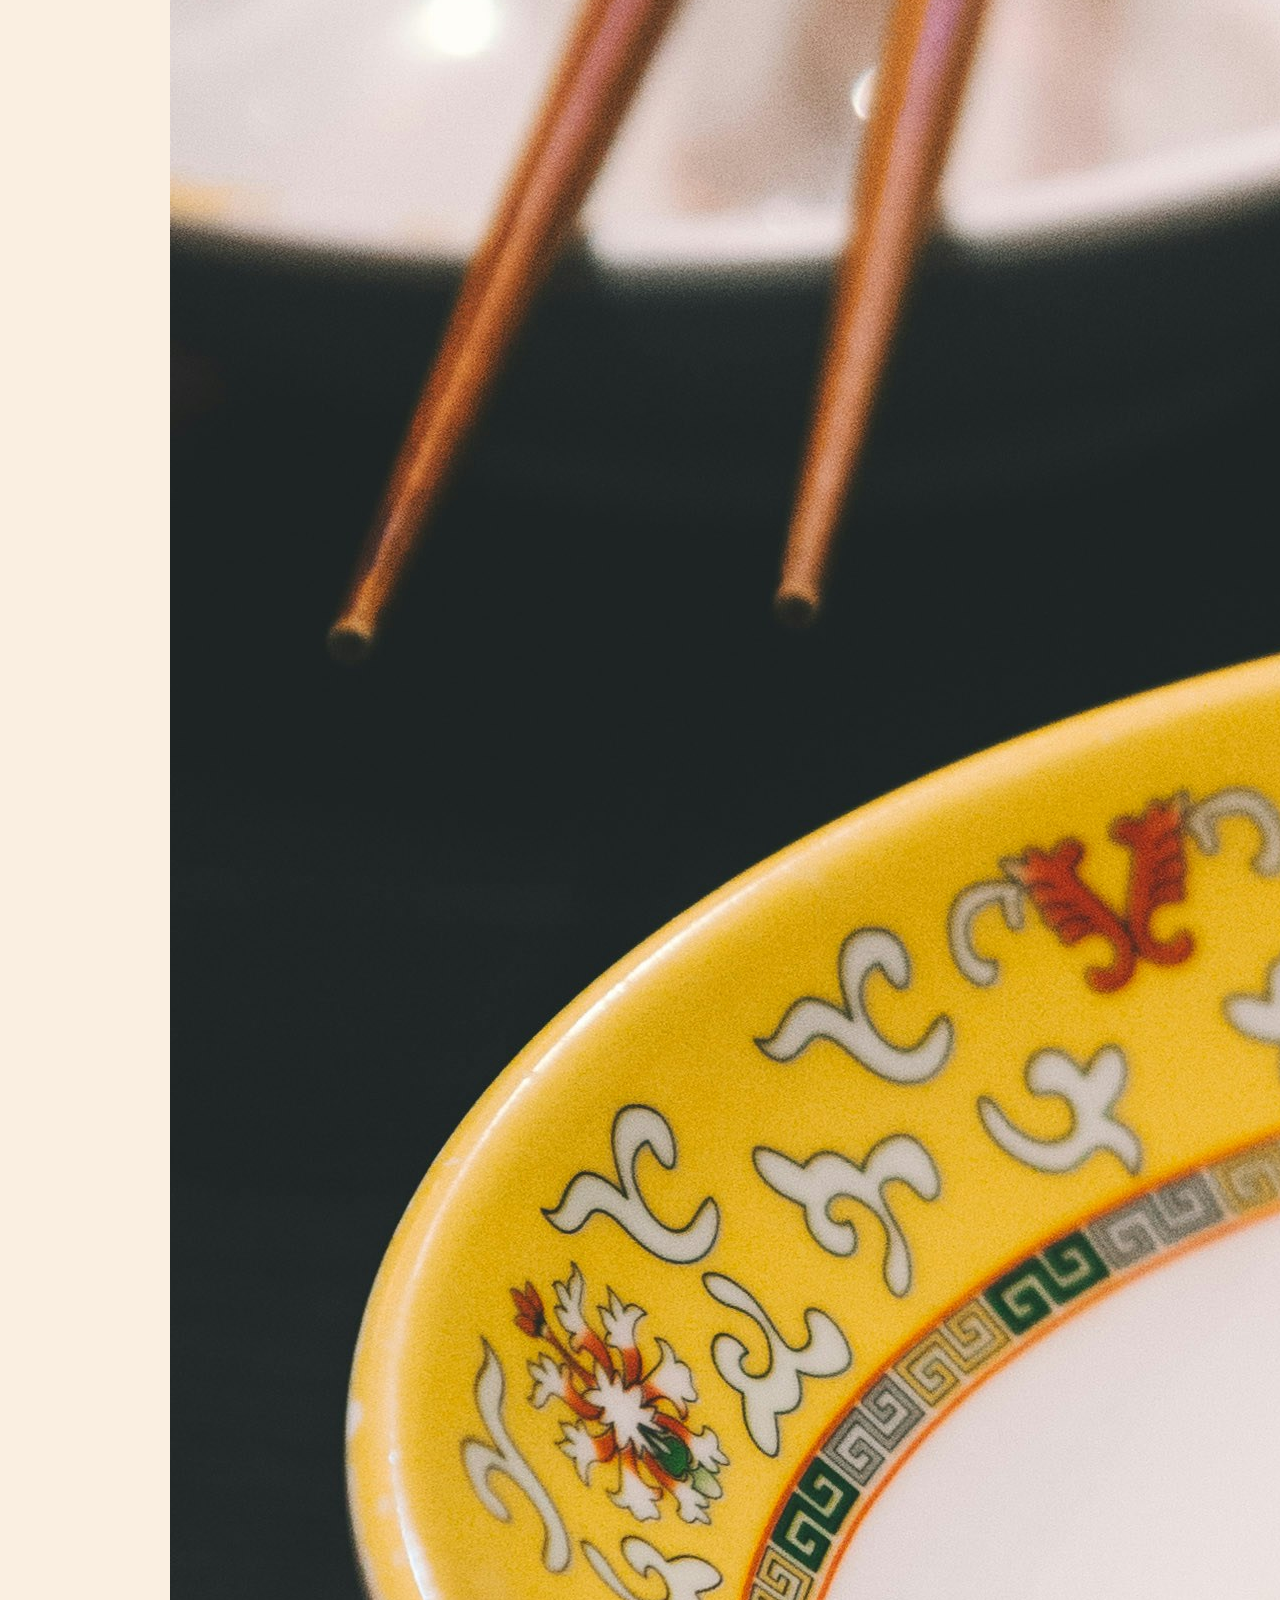
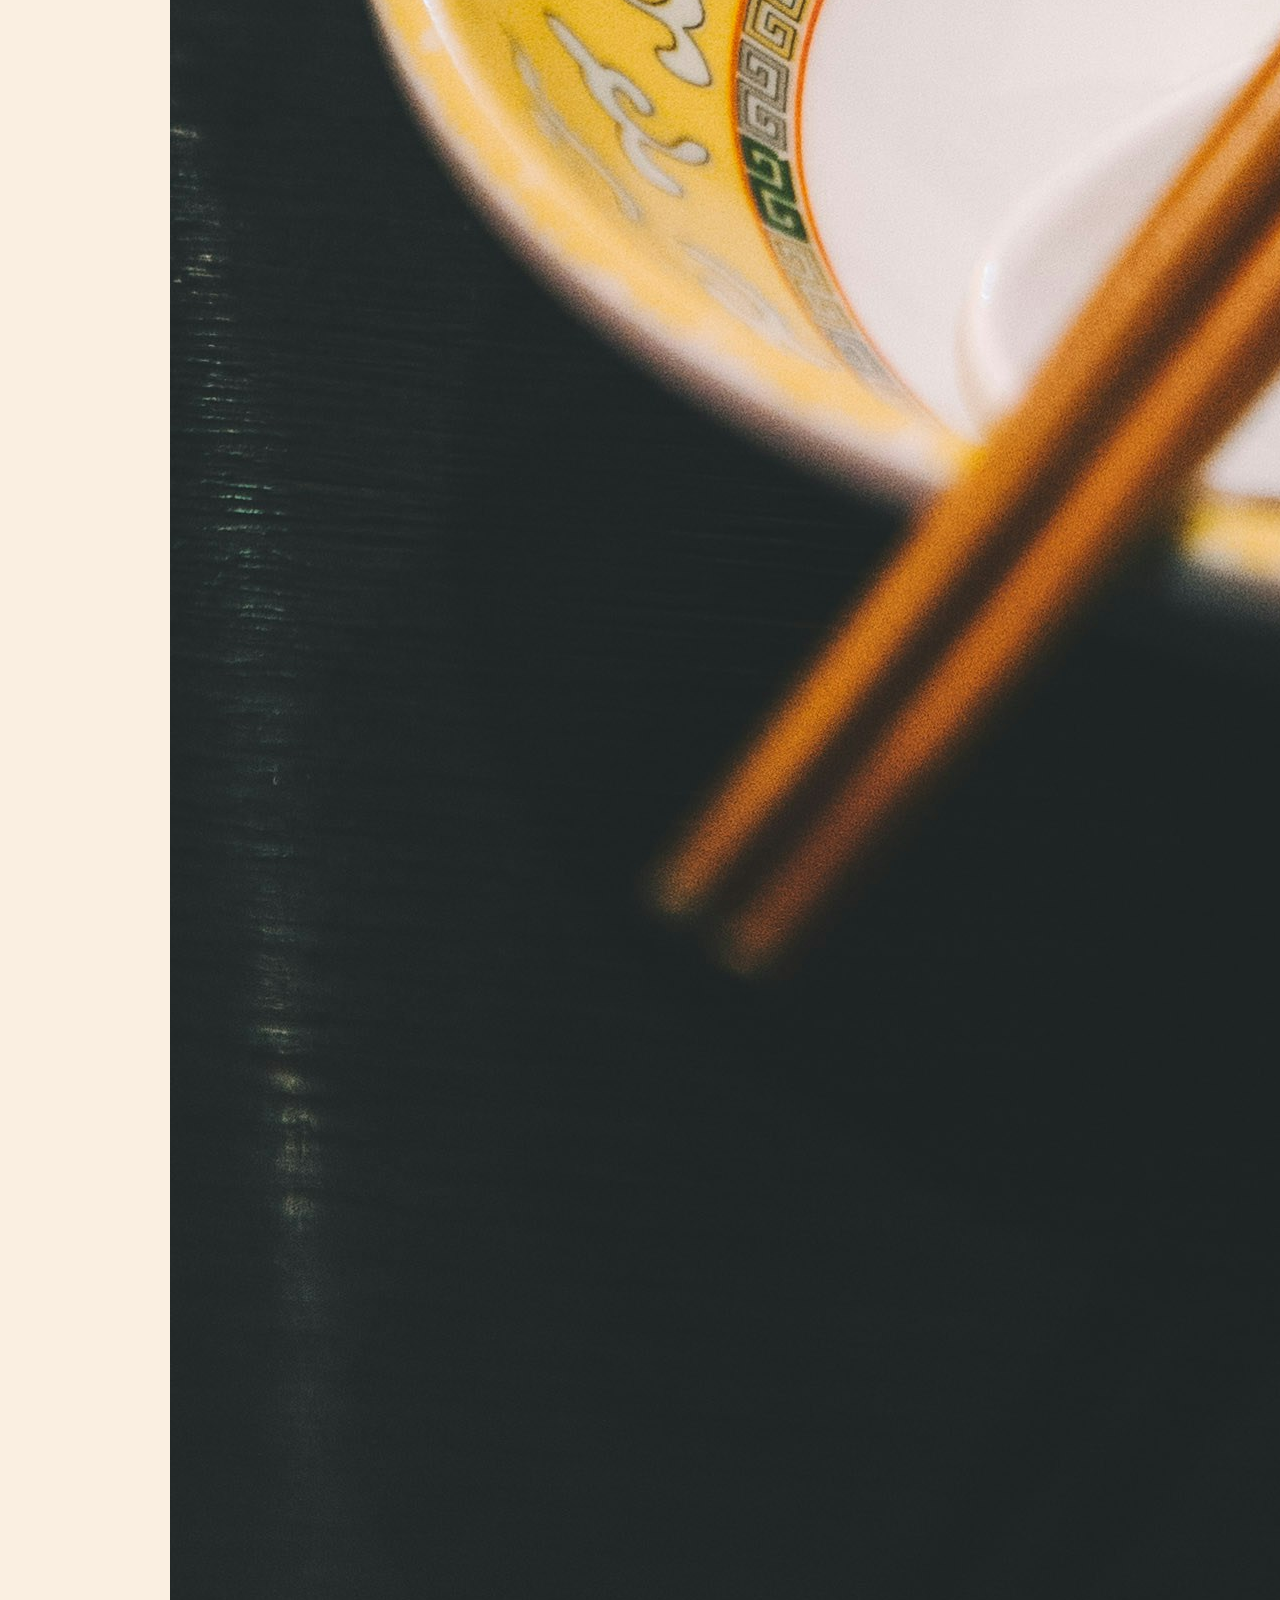
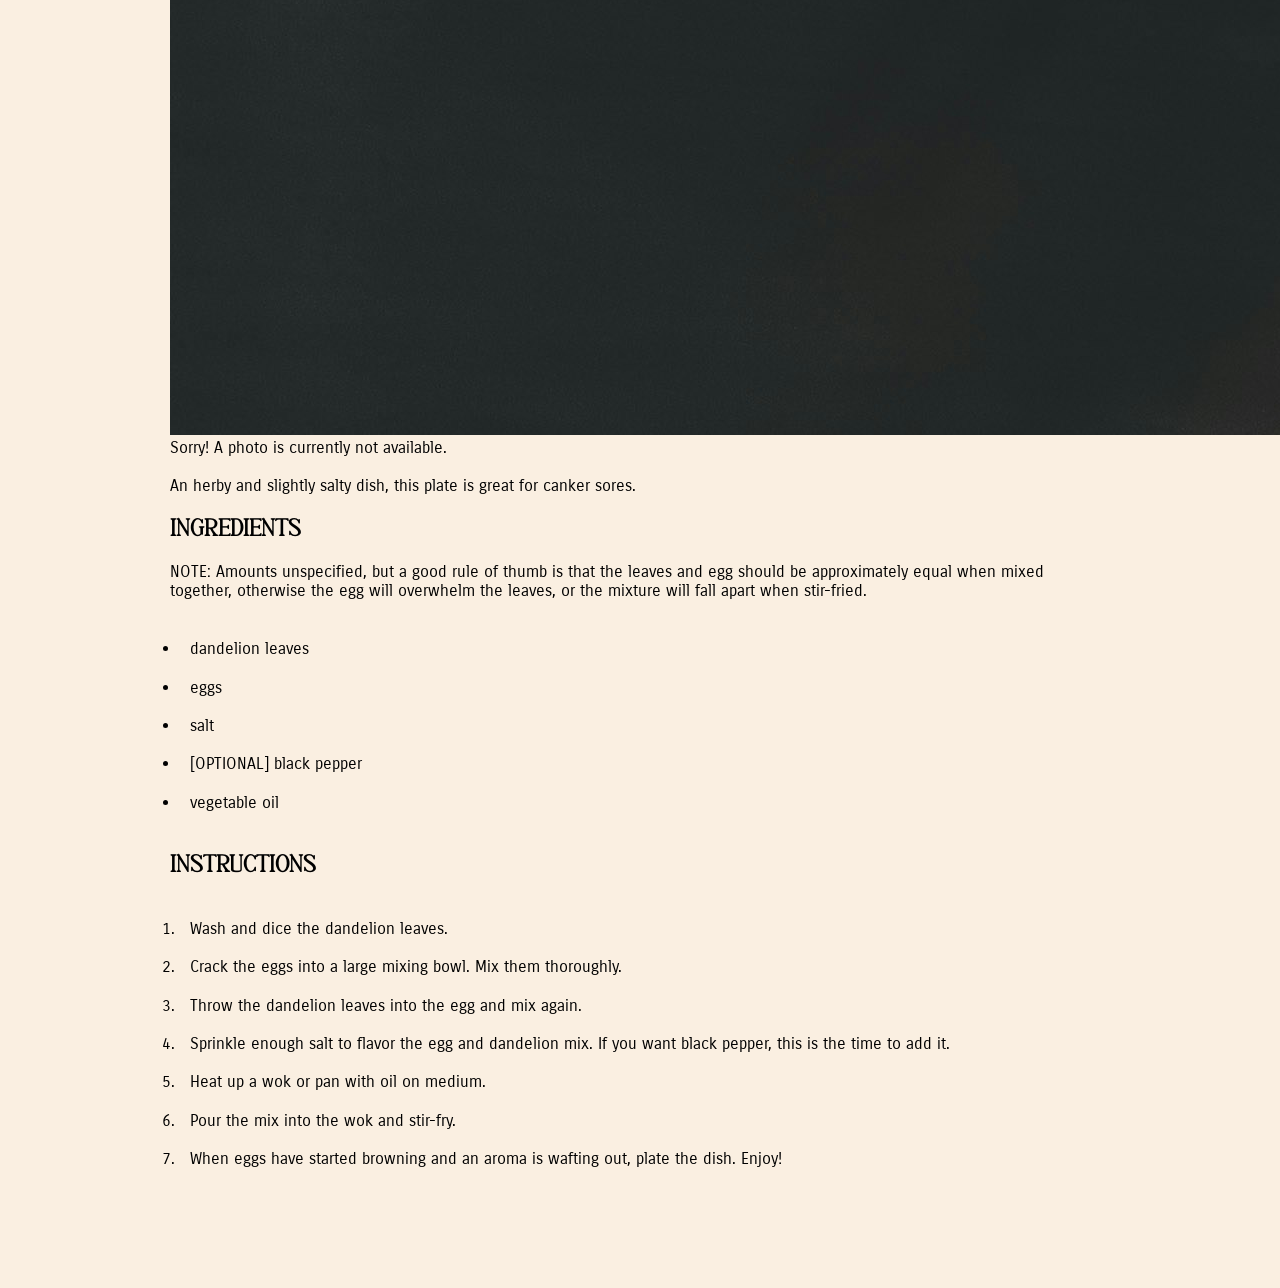
==== commit 51e7eb51: "Fixed image sizes." ====
--- a/tang-family-recipes/dandelion-and-egg.html
+++ b/tang-family-recipes/dandelion-and-egg.html
@@ -22,7 +22,7 @@
     <main>
       <h1 class="center">Dandelion Leaves & Eggs</h1>
 
-      <h2>
+      <h2 class="center">
         (Yes, that weed in your front yard is edible.)
       </h2>
 
--- a/css/style.css
+++ b/css/style.css
@@ -45,7 +45,9 @@
 
 h1, h2, h3, h4, h5, h6,
 nav,
-p {
+p,
+figure,
+li {
   padding: 10px;
 }
 
@@ -61,8 +63,13 @@
   color: #f0b000; /* gingko leaves*/
 }
 
-figure > image {
-  max-width: 66.67%;
+img {
+  max-height: 33.33%;
+}
+
+ol, 
+ul {
+  padding: 20px;
 }
 
 
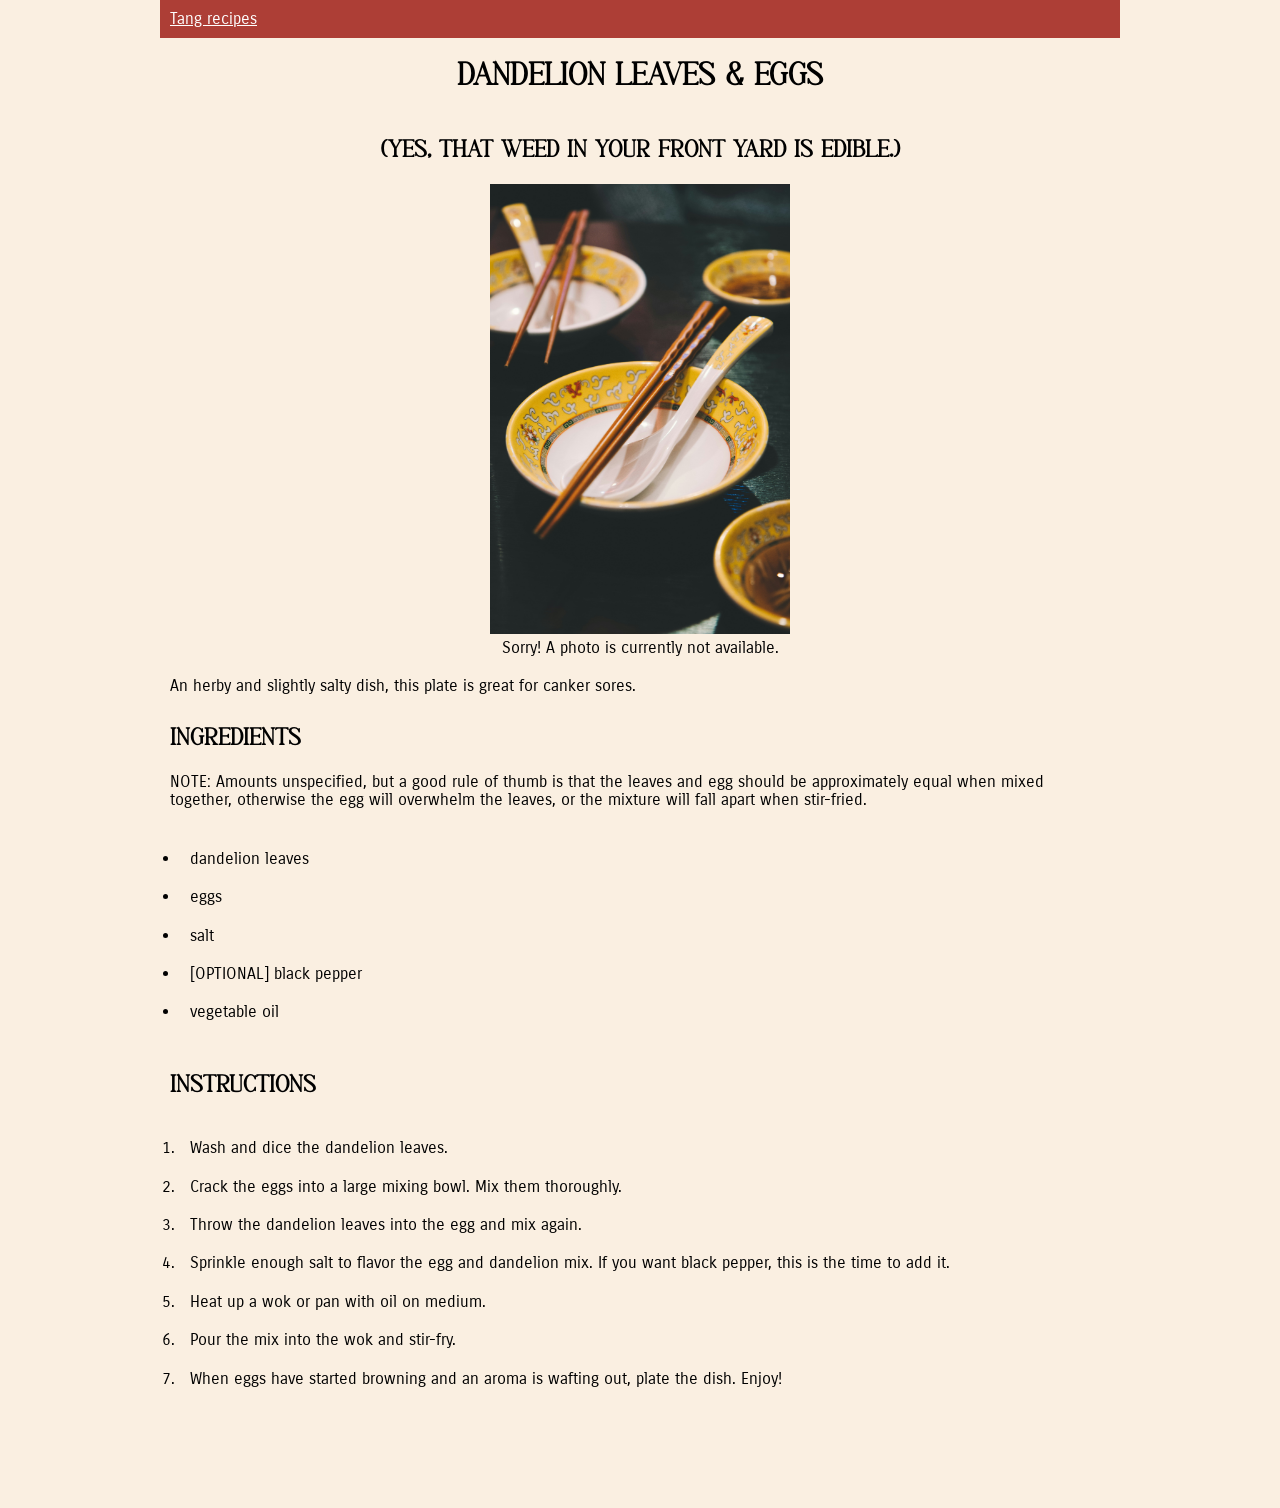
==== commit 8f91a658: "Resized images' height, centered dishes' pics/placeholders, and adjusted spacing between sections" ====
--- a/tang-family-recipes/dandelion-and-egg.html
+++ b/tang-family-recipes/dandelion-and-egg.html
@@ -26,7 +26,7 @@
         (Yes, that weed in your front yard is edible.)
       </h2>
 
-      <figure>
+      <figure class="center">
         <img src="../imgs/bundo-kim-x6t-cqh1hJE-unsplash.jpg" alt="Bowl and chopsticks" />
         <figcaption>
           Sorry! A photo is currently not available.
--- a/css/style.css
+++ b/css/style.css
@@ -40,6 +40,8 @@
 }
 
 h1, h2, h3, h4, h5, h6 {
+  box-sizing: border-box;
+  margin-top: 10px;
   font-family: 'Avante', serif;
 }
 
@@ -64,7 +66,8 @@
 }
 
 img {
-  max-height: 33.33%;
+  max-width: 50vw;
+  max-height: 50vh;
 }
 
 ol, 
